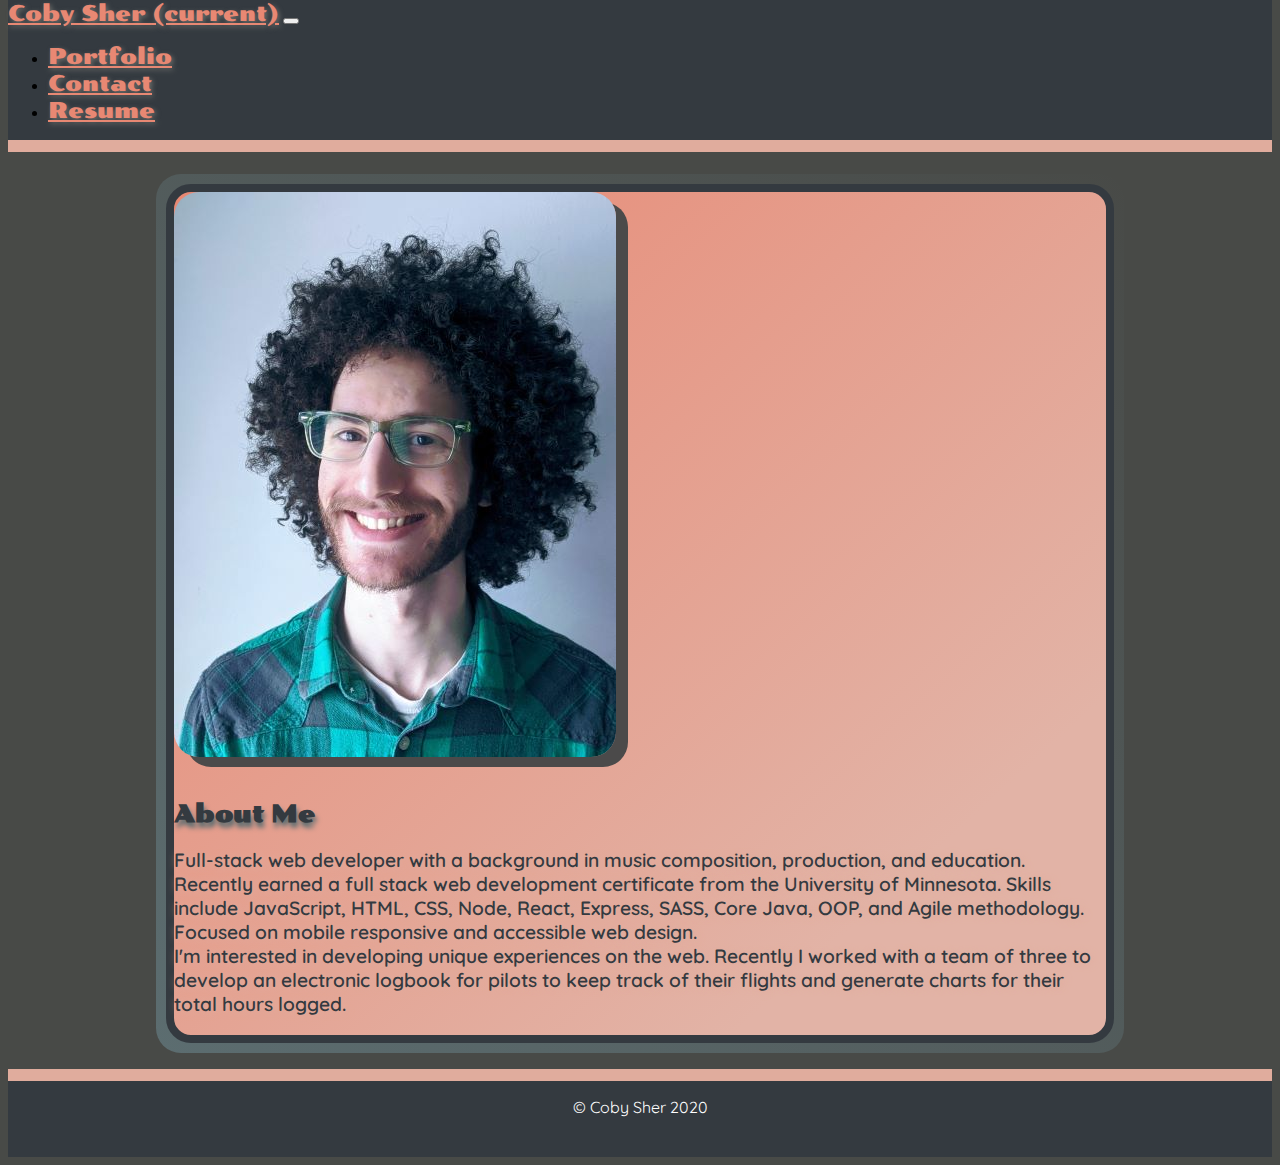
==== index.html @ 743fd1e8 "top margin aded to photo on index.html" ====
<!doctype html>
<html lang="en">
  <head>
    <!-- Required meta tags -->
    <meta charset="utf-8">
    <meta name="viewport" content="width=device-width, initial-scale=1, shrink-to-fit=no">
    <meta name="description" content="Check out Coby Sher's web developer portfolio here.">

    <!-- Bootstrap CSS -->
    <link rel="stylesheet" href="https://stackpath.bootstrapcdn.com/bootstrap/4.1.3/css/bootstrap.min.css" integrity="sha384-MCw98/SFnGE8fJT3GXwEOngsV7Zt27NXFoaoApmYm81iuXoPkFOJwJ8ERdknLPMO" crossorigin="anonymous">

    <!-- google fonts -->
    <link href="https://fonts.googleapis.com/css2?family=Poller+One&family=Quicksand&display=swap" rel="stylesheet">

    <!-- My css -->
    <link rel="stylesheet" href="./Assets/css/style.css">

    <title>Coby Sher | Home</title>
  </head>
  <body>
      <!-- navbar -->
      <nav class="navbar navbar-expand-lg">
          <a href="index.html" class="navbar-brand nav-style">Coby Sher <span class="sr-only">(current)</span></a>
          <button class="navbar-toggler navbar-toggler-custom" type="button" data-toggle="collapse" data-target="#navbarSupportedContent" aria-controls="navbarSupportedContent" aria-expanded="false" aria-label="Toggle-navigation">
            <span class="navbar-toggler-icon"></span>
          </button>

          <div class="collapse navbar-collapse" id="navbarSupportedContent">
              <ul class="navbar-nav mr-auto">
                  <li class="nav-item">
                      <a href="portfolio.html" class="nav-link">Portfolio <span class="sr-only"></span></a>
                  </li>
                  <li class="nav-item">
                      <a href="contact.html" class="nav-link">Contact <span class="sr-only"></span></a>
                  </li>
                  <li class="nav-item">
                    <a href="resume.html" class="nav-link">Resume <span class="sr-only"></span></a>
                </li>
              </ul>
          </div>
      </nav>
      <!-- end Nav -->

      <!-- Main section -->
      <main class="container-fluid">
        <!-- About Me section -->
        <section class="container-fluid border-custom custom-bg">
          <div class="text-center mt-3">
            <img src="./Assets/images/'headshot'profilepicsize.jpg" class="img-fluid portrait-rounded-custom" alt="Coby's Picture">
          </div>
          <h2 class="text-center pt-1">About Me</h2>
          <article class="text-wrap">
            <p>
              Full-stack web developer with a background in music composition, production, and education. Recently earned a full stack web development certificate from the University of Minnesota. Skills include JavaScript, HTML, CSS, Node, React, Express, SASS, Core Java, OOP, and Agile methodology. Focused on mobile responsive and accessible web design.
              <br>
              I'm interested in developing unique experiences on the web. Recently I worked with a team of three to develop an electronic logbook for pilots to keep track of their flights and generate charts for their total hours logged.
            </p>
          </article>
        </section>
        <!-- end About Me -->

      </main>
      <!-- end Main -->

      <!-- Footer -->
      <footer class="page-footer py-0 border-top-custom borderbox mt-auto">
        <div class="container">
          <span class=" text-color">&copy; Coby Sher 2020</span>
        </div>
      </footer>
      <!-- end Footer -->

    <!-- jQuery -->
    <script src="https://ajax.googleapis.com/ajax/libs/jquery/3.5.1/jquery.min.js"></script>
    <!-- Popper.js -->
    <script src="https://cdnjs.cloudflare.com/ajax/libs/popper.js/1.14.3/umd/popper.min.js"></script>
    <!-- Bootstrap JS -->
    <script src="https://maxcdn.bootstrapcdn.com/bootstrap/4.5.0/js/bootstrap.min.js"></script>
  </body>
</html>
---- Assets/css/style.css ----
/* Body style */

body {
  background-color: #484A47;
  display: flex;
  flex-direction: column;
  min-height: 100vh;
  margin-top: auto;
}

/* navbar */
nav {
    background-color:#343A40 ;
    border-bottom: solid 12px  #E0AC9D;
    margin-bottom: 6px;
}
.nav-brand {
    font-size: 1.6em;
}

/* .custom-toggler, */
.navbar-toggler-custom .navbar-toggler-icon {
  background-image: url("https://img.icons8.com/pastel-glyph/64/000000/hamburger.png");
  background-color: #e2b3a6;
  border-radius: 48px;

}

.navbar-toggler-icon:hover {
    border: solid 3px #343A40
}

.nav-style,
.nav-link {
    font-family: 'Poller One', cursive;
    font-size: 1.4em;
    color: #E88873;
    text-shadow: 1.5px 2px 5px #6e706c;

}

.nav-style:hover,
.nav-link:hover {
    color: #E0AC9D;
    text-shadow: 6px 6px 12px #A37774;
}


/* Main */

main {
  padding: 10px;
  height: 100%;
  width: 75%;
  margin: 16px auto;
  /* background-color: #5C6D70; */
  background-image: linear-gradient(to top right, #5C6D70, #484A47 );
  border-radius: 25px;
}


/* About me (index.html) */

.border-custom {
  border: 8px solid #343A40;
  border-radius: 25px;
}

.custom-bg {
  /* background-color: #E0AC9D; */
  background-image: linear-gradient(to top left, #e2b3a6 20%, #E88873);
}

h2 {
    font-family: 'Poller One', cursive;
    color: #343A40;
    text-shadow: 2px 5px 5px #5C6D70
}

h3 {
  font-family: 'Poller One', cursive;
  color: #343A40;
  text-shadow: 2px 5px 5px #5C6D70
}

h5 {
    font-family: 'Poller One', cursive;
    color: #343A40;
    text-shadow: 2px 5px 5px #5C6D70
}

/* text font */
p,
.card-text {
    font-family: 'Quicksand', sans-serif;
    color: #343A40;
    text-shadow: 2px 1px 8px #E0AC9D;
    font-weight: 600;
    font-size: 1.2em;
}

.card-fluid {
    background-image: linear-gradient(to bottom, #484A47 10%, #A37774);
}


/* rounding corners of card images*/

.rounded-custom {
  border-radius: 25px 25px 0 0;
}


/* rounding corners of portrait img */

.portrait-rounded-custom {
  border-radius: 25px;
  margin-bottom: 18px;
  box-shadow: 12px 10px rgb(75, 74, 74);
}


/* Contact Forms */

.form-container {
  height: 100%;
  width: 100%;
  padding: 0 12px;
  margin: 24px auto;
  color: #ffffff;
  background-image: linear-gradient(to top, #484A47 10%, #E88873);
  border-radius: 25px;
  font-family: 'Quicksand', sans-serif
}

.col {
  margin: 10px auto;
}

.form-control {
  background-color: #E0AC9D;
  border-color: #E0AC9D;
  border-width: 4px;
}

.form-control:focus {
  background-color: #5C6D70;
  border-color: #E0AC9D;
  color: #E0AC9D
}

.form-control:focus::-webkit-input-placeholder {
  color: #E0AC9D;
}

label {
  font-size: 1.5em;
}


/* Submit button */

#btn-container {
  /* position: relative;
    bottom 0; */
  flex-direction: row-reverse;
}

#submit-btn {
  background-color: #E0AC9D;
  color: #484A47;
  font-size: 1.2em;
  margin: 18px 0;
}

.btn-primary:not(:disabled):not(.disabled):active,
.show>.btn-primary.dropdown-toggle {
  border: #484A47
}

.btn-primary {
  border: none;
}


/* Card rounded borders */

div.card-border-custom {
  border-radius: 30px;
}

.card-title {
    font-family: 'Poller One', cursive;
    overflow: hidden;
}

.card-text {
    font-family: 'Quicksand', sans-serif;
    overflow: hidden;
}

.keep-logging-img {
  width: 100%;
}

/* Card link text */

main a {
  color: #E0AC9D;
  background-color: #343A40;
  border-radius: 4px;
  font-family: 'Quicksand', sans-serif;
  font-size: 1.4em;
  overflow: hidden;
}

main a:hover {
  background-image: linear-gradient(to left, #343a40 20%, #484A47 50%, #000000 95%, #E0AC9D 100%, transparent 50%);
  -webkit-background-clip: text;
  color: transparent;
  background-position: 100% 0;
  background-size: 200% 200%;
}


/* Footer */

.page-footer {
  height: 76px;
  background-color: #343A40;
  font-family: 'Quicksand', sans-serif
}

.text-color {
  display: flex;
  justify-content: center;
  line-height: 1.3em;
  padding-top: 16px;
  padding-bottom: 16px;
  color: #ffffff;
  background-color: #343A40;
}

.border-top-custom {
  border-top: 12px solid #E0AC9D;
  margin-top: auto;
}

#content-wrap {
  padding-bottom: 76px;
}


/* google font families
font-family: 'Poller One', cursive;
font-family: 'Quicksand', sans-serif; */

/* Media Queries */


/* Small devices (landscape phones, 575px and smaller) */
@media (max-width: 575px) {
  label {
    display: none;
  }

  input {
    margin: 13px 0;
  }

  #btn-container {
    display: flex;
    justify-content: center;
  }
 }

/*
Medium devices (tablets, 768px and up)
@media (min-width: 768px) { ... }

Large devices (desktops, 992px and up)
@media (min-width: 992px) { ... }

Extra large devices (large desktops, 1200px and up)
@media (min-width: 1200px) { ... } */
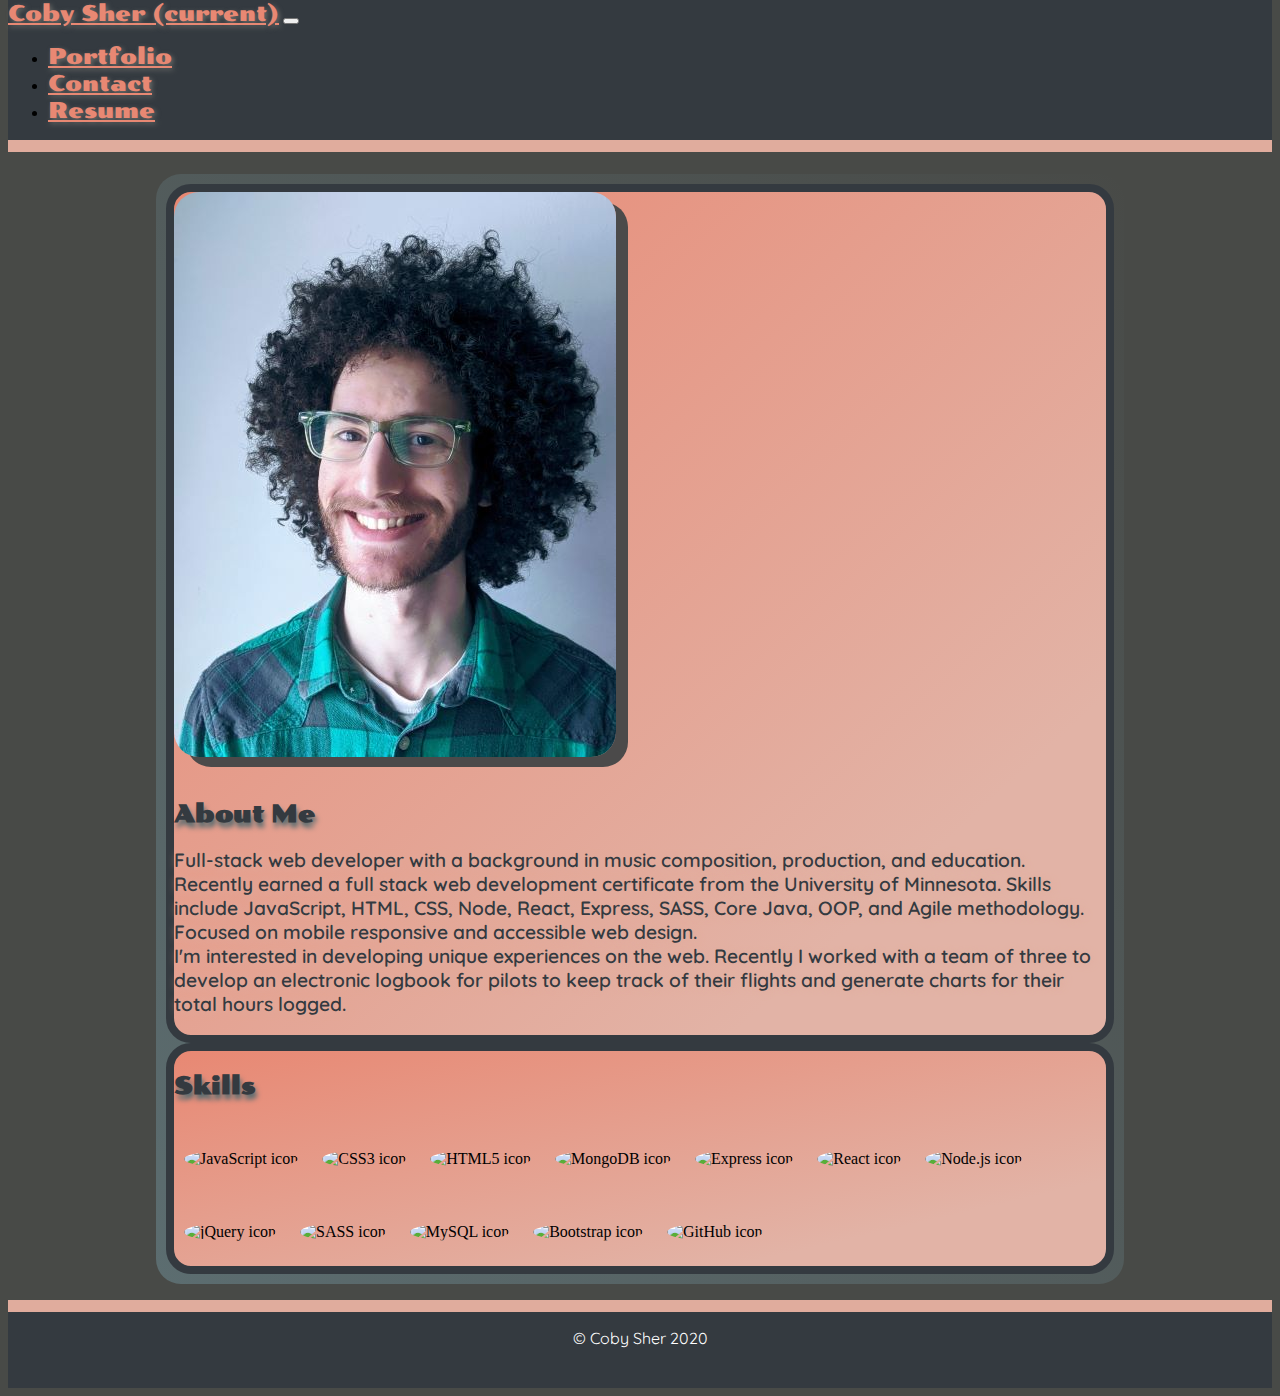
==== commit 5e295426: "added skill icons to index.html" ====
--- a/index.html
+++ b/index.html
@@ -58,6 +58,32 @@
           </article>
         </section>
         <!-- end About Me -->
+        <section class="container-fluid border-custom custom-bg mt-2">
+          <h2 class="text-center mt-2">Skills</h2>
+          <!-- JavaScript icon -->
+          <img class="icon" src="https://kalmontee.github.io/assets/images/skills-images/JS.png" alt="JavaScript icon">
+          <!-- CSS3 icon -->
+          <img class="icon" src="https://kalmontee.github.io/assets/images/skills-images/css3.png" alt="CSS3 icon">
+          <!-- HTML5 icon -->
+          <img class="icon" src="https://kalmontee.github.io/assets/images/skills-images/html5.png" alt="HTML5 icon">
+          <!-- MongoDB icon -->
+          <img src="https://kalmontee.github.io/assets/images/skills-images/mongodb.png" alt="MongoDB icon" class="icon">
+          <img src="https://kalmontee.github.io/assets/images/skills-images/express.png" alt="Express icon" class="icon">
+          <!-- React icon -->
+          <img src="https://kalmontee.github.io/assets/images/skills-images/React.png" alt="React icon" class="icon">
+          <!-- Node.js icon -->
+          <img class="icon" src="https://kalmontee.github.io/assets/images/skills-images/nodeJS.png" alt="Node.js icon">
+          <!-- Express icon -->
+          <!-- jQuery icon -->
+          <img src="https://kalmontee.github.io/assets/images/skills-images/jQuery.png" alt="jQuery icon" class="icon">
+          <!-- SASS icon -->
+          <img src="https://kalmontee.github.io/assets/images/skills-images/sass.png" alt="SASS icon" class="icon">
+          <!-- MySQL icon -->
+          <img src="https://kalmontee.github.io/assets/images/skills-images/MySQL.jpg" alt="MySQL icon" class="icon">
+          <img src="https://kalmontee.github.io/assets/images/skills-images/bootstrap.png" alt="Bootstrap icon" class="icon">
+          <img src="https://kalmontee.github.io/assets/images/skills-images/github-logo.png" alt="GitHub icon" class="icon">
+
+        </section>
 
       </main>
       <!-- end Main -->
--- a/Assets/css/style.css
+++ b/Assets/css/style.css
@@ -70,6 +70,20 @@
   /* background-color: #E0AC9D; */
   background-image: linear-gradient(to top left, #e2b3a6 20%, #E88873);
 }
+
+/* skills icons */
+
+.icon {
+  margin-top: 30px;
+  margin-bottom: 25px;
+  height: 80px;
+  width: auto;
+  border-radius: 50%;
+  padding: 0 10px;
+}
+
+
+/* header tags  */
 
 h2 {
     font-family: 'Poller One', cursive;
@@ -158,30 +172,6 @@
 }
 
 
-/* Submit button */
-
-#btn-container {
-  /* position: relative;
-    bottom 0; */
-  flex-direction: row-reverse;
-}
-
-#submit-btn {
-  background-color: #E0AC9D;
-  color: #484A47;
-  font-size: 1.2em;
-  margin: 18px 0;
-}
-
-.btn-primary:not(:disabled):not(.disabled):active,
-.show>.btn-primary.dropdown-toggle {
-  border: #484A47
-}
-
-.btn-primary {
-  border: none;
-}
-
 
 /* Card rounded borders */
 
@@ -220,6 +210,10 @@
   color: transparent;
   background-position: 100% 0;
   background-size: 200% 200%;
+}
+
+.resumeWrapper {
+  min-height: 100vh;
 }
 
 
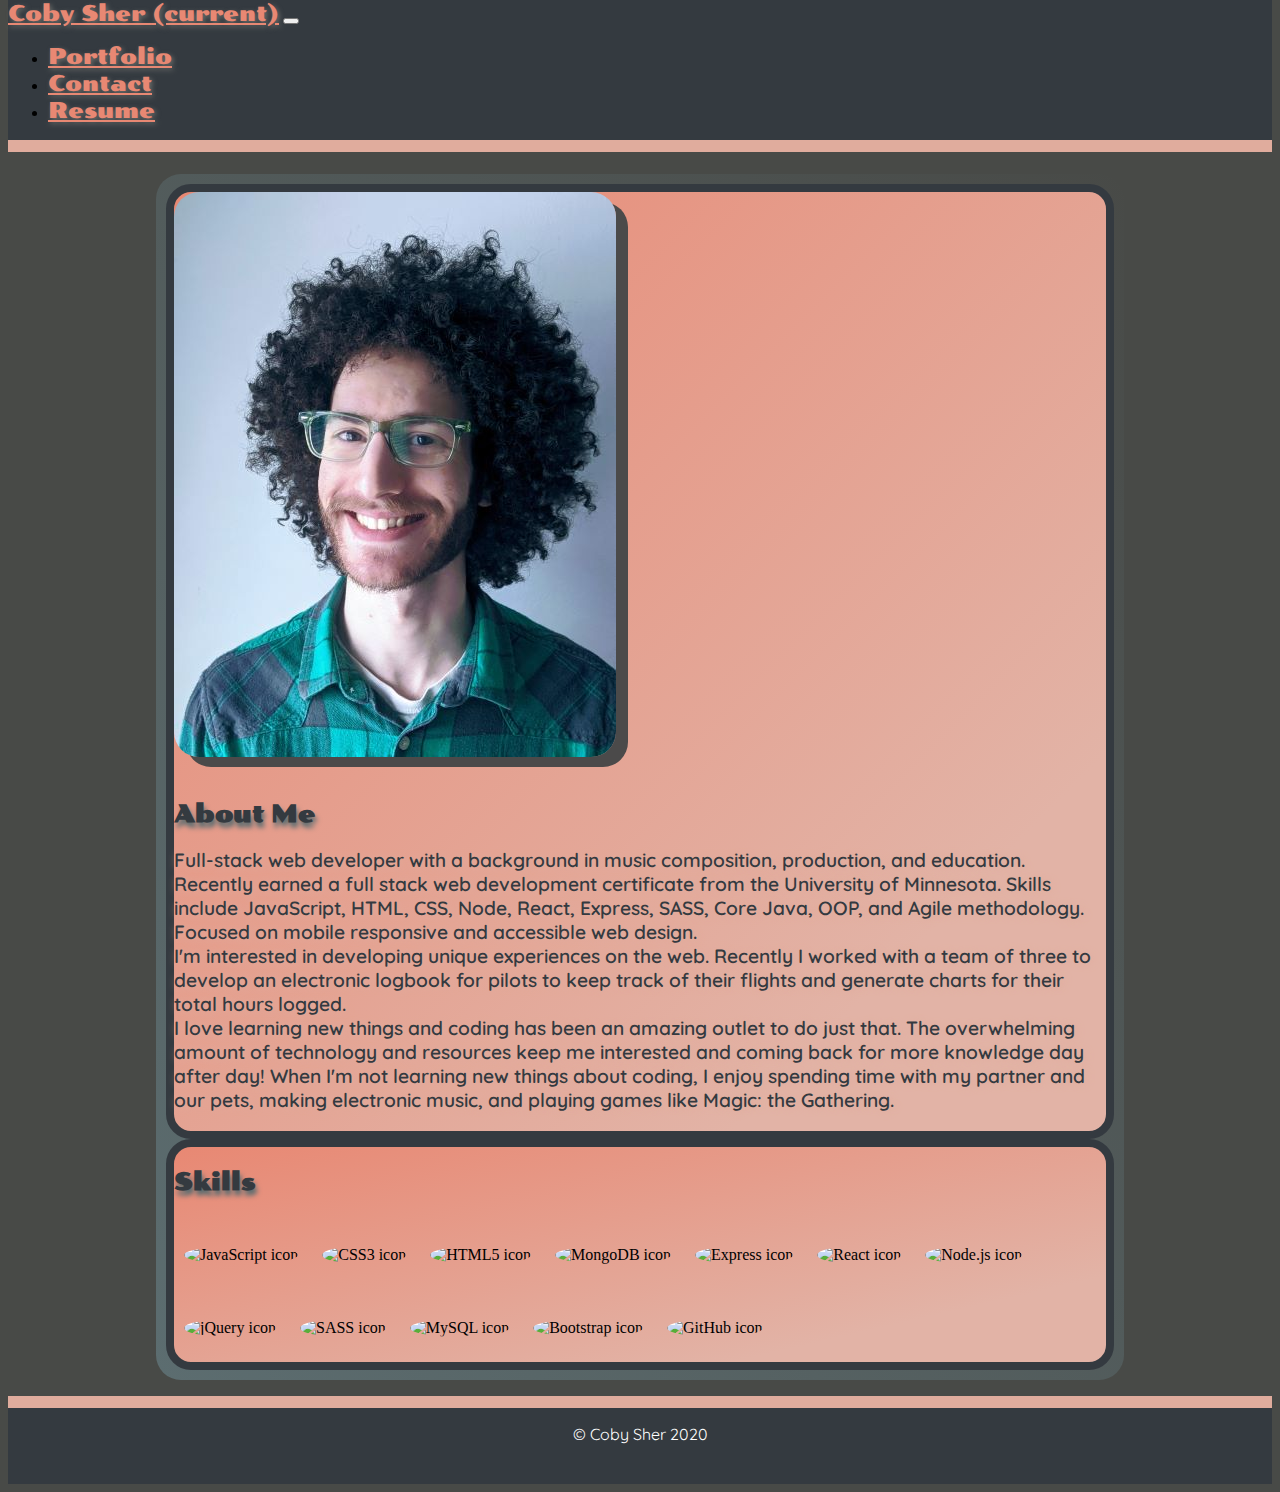
==== commit b93ef59c: "added Google search console verification meta tag" ====
--- a/index.html
+++ b/index.html
@@ -1,10 +1,16 @@
 <!doctype html>
 <html lang="en">
-  <head>
+
+<head>
     <!-- Required meta tags -->
     <meta charset="utf-8">
     <meta name="viewport" content="width=device-width, initial-scale=1, shrink-to-fit=no">
     <meta name="description" content="Check out Coby Sher's web developer portfolio here.">
+    <!-- Google search console verification -->
+    <meta name="google-site-verification" content="8OdvrgeFQUYIWEble014RRzvIC_BixYhvWvKyOSBpdQ" />
+
+    <!-- Favicon -->
+    <link rel="icon" type="image/png" href="./Assets/images/favicon.ico" />
 
     <!-- Bootstrap CSS -->
     <link rel="stylesheet" href="https://stackpath.bootstrapcdn.com/bootstrap/4.1.3/css/bootstrap.min.css" integrity="sha384-MCw98/SFnGE8fJT3GXwEOngsV7Zt27NXFoaoApmYm81iuXoPkFOJwJ8ERdknLPMO" crossorigin="anonymous">
@@ -16,85 +22,88 @@
     <link rel="stylesheet" href="./Assets/css/style.css">
 
     <title>Coby Sher | Home</title>
-  </head>
-  <body>
-      <!-- navbar -->
-      <nav class="navbar navbar-expand-lg">
-          <a href="index.html" class="navbar-brand nav-style">Coby Sher <span class="sr-only">(current)</span></a>
-          <button class="navbar-toggler navbar-toggler-custom" type="button" data-toggle="collapse" data-target="#navbarSupportedContent" aria-controls="navbarSupportedContent" aria-expanded="false" aria-label="Toggle-navigation">
+</head>
+
+<body>
+    <!-- navbar -->
+    <nav class="navbar navbar-expand-lg">
+        <a href="index.html" class="navbar-brand nav-style">Coby Sher <span class="sr-only">(current)</span></a>
+        <button class="navbar-toggler navbar-toggler-custom" type="button" data-toggle="collapse" data-target="#navbarSupportedContent" aria-controls="navbarSupportedContent" aria-expanded="false" aria-label="Toggle-navigation">
             <span class="navbar-toggler-icon"></span>
           </button>
 
-          <div class="collapse navbar-collapse" id="navbarSupportedContent">
-              <ul class="navbar-nav mr-auto">
-                  <li class="nav-item">
-                      <a href="portfolio.html" class="nav-link">Portfolio <span class="sr-only"></span></a>
-                  </li>
-                  <li class="nav-item">
-                      <a href="contact.html" class="nav-link">Contact <span class="sr-only"></span></a>
-                  </li>
-                  <li class="nav-item">
+        <div class="collapse navbar-collapse" id="navbarSupportedContent">
+            <ul class="navbar-nav mr-auto">
+                <li class="nav-item">
+                    <a href="portfolio.html" class="nav-link">Portfolio <span class="sr-only"></span></a>
+                </li>
+                <li class="nav-item">
+                    <a href="contact.html" class="nav-link">Contact <span class="sr-only"></span></a>
+                </li>
+                <li class="nav-item">
                     <a href="resume.html" class="nav-link">Resume <span class="sr-only"></span></a>
                 </li>
-              </ul>
-          </div>
-      </nav>
-      <!-- end Nav -->
+            </ul>
+        </div>
+    </nav>
+    <!-- end Nav -->
 
-      <!-- Main section -->
-      <main class="container-fluid">
+    <!-- Main section -->
+    <main class="container-fluid">
         <!-- About Me section -->
         <section class="container-fluid border-custom custom-bg">
-          <div class="text-center mt-3">
-            <img src="./Assets/images/'headshot'profilepicsize.jpg" class="img-fluid portrait-rounded-custom" alt="Coby's Picture">
-          </div>
-          <h2 class="text-center pt-1">About Me</h2>
-          <article class="text-wrap">
-            <p>
-              Full-stack web developer with a background in music composition, production, and education. Recently earned a full stack web development certificate from the University of Minnesota. Skills include JavaScript, HTML, CSS, Node, React, Express, SASS, Core Java, OOP, and Agile methodology. Focused on mobile responsive and accessible web design.
-              <br>
-              I'm interested in developing unique experiences on the web. Recently I worked with a team of three to develop an electronic logbook for pilots to keep track of their flights and generate charts for their total hours logged.
-            </p>
-          </article>
+            <div class="text-center mt-3">
+                <img src="./Assets/images/'headshot'profilepicsize.jpg" class="img-fluid portrait-rounded-custom" alt="Coby's Picture">
+            </div>
+            <h2 class="text-center pt-1">About Me</h2>
+            <article class="text-wrap">
+                <p>
+                    Full-stack web developer with a background in music composition, production, and education. Recently earned a full stack web development certificate from the University of Minnesota. Skills include JavaScript, HTML, CSS, Node, React, Express, SASS, Core
+                    Java, OOP, and Agile methodology. Focused on mobile responsive and accessible web design.
+                    <br> I'm interested in developing unique experiences on the web. Recently I worked with a team of three to develop an electronic logbook for pilots to keep track of their flights and generate charts for their total hours logged.
+                    <br> I love learning new things and coding has been an amazing outlet to do just that. The overwhelming amount of technology and resources keep me interested and coming back for more knowledge day after day! When I'm not learning new
+                    things about coding, I enjoy spending time with my partner and our pets, making electronic music, and playing games like Magic: the Gathering.
+                </p>
+            </article>
         </section>
         <!-- end About Me -->
         <section class="container-fluid border-custom custom-bg mt-2">
-          <h2 class="text-center mt-2">Skills</h2>
-          <!-- JavaScript icon -->
-          <img class="icon" src="https://kalmontee.github.io/assets/images/skills-images/JS.png" alt="JavaScript icon">
-          <!-- CSS3 icon -->
-          <img class="icon" src="https://kalmontee.github.io/assets/images/skills-images/css3.png" alt="CSS3 icon">
-          <!-- HTML5 icon -->
-          <img class="icon" src="https://kalmontee.github.io/assets/images/skills-images/html5.png" alt="HTML5 icon">
-          <!-- MongoDB icon -->
-          <img src="https://kalmontee.github.io/assets/images/skills-images/mongodb.png" alt="MongoDB icon" class="icon">
-          <img src="https://kalmontee.github.io/assets/images/skills-images/express.png" alt="Express icon" class="icon">
-          <!-- React icon -->
-          <img src="https://kalmontee.github.io/assets/images/skills-images/React.png" alt="React icon" class="icon">
-          <!-- Node.js icon -->
-          <img class="icon" src="https://kalmontee.github.io/assets/images/skills-images/nodeJS.png" alt="Node.js icon">
-          <!-- Express icon -->
-          <!-- jQuery icon -->
-          <img src="https://kalmontee.github.io/assets/images/skills-images/jQuery.png" alt="jQuery icon" class="icon">
-          <!-- SASS icon -->
-          <img src="https://kalmontee.github.io/assets/images/skills-images/sass.png" alt="SASS icon" class="icon">
-          <!-- MySQL icon -->
-          <img src="https://kalmontee.github.io/assets/images/skills-images/MySQL.jpg" alt="MySQL icon" class="icon">
-          <img src="https://kalmontee.github.io/assets/images/skills-images/bootstrap.png" alt="Bootstrap icon" class="icon">
-          <img src="https://kalmontee.github.io/assets/images/skills-images/github-logo.png" alt="GitHub icon" class="icon">
+            <h2 class="text-center mt-2">Skills</h2>
+            <!-- JavaScript icon -->
+            <img class="icon" src="https://kalmontee.github.io/assets/images/skills-images/JS.png" alt="JavaScript icon">
+            <!-- CSS3 icon -->
+            <img class="icon" src="https://kalmontee.github.io/assets/images/skills-images/css3.png" alt="CSS3 icon">
+            <!-- HTML5 icon -->
+            <img class="icon" src="https://kalmontee.github.io/assets/images/skills-images/html5.png" alt="HTML5 icon">
+            <!-- MongoDB icon -->
+            <img src="https://kalmontee.github.io/assets/images/skills-images/mongodb.png" alt="MongoDB icon" class="icon">
+            <img src="https://kalmontee.github.io/assets/images/skills-images/express.png" alt="Express icon" class="icon">
+            <!-- React icon -->
+            <img src="https://kalmontee.github.io/assets/images/skills-images/React.png" alt="React icon" class="icon">
+            <!-- Node.js icon -->
+            <img class="icon" src="https://kalmontee.github.io/assets/images/skills-images/nodeJS.png" alt="Node.js icon">
+            <!-- Express icon -->
+            <!-- jQuery icon -->
+            <img src="https://kalmontee.github.io/assets/images/skills-images/jQuery.png" alt="jQuery icon" class="icon">
+            <!-- SASS icon -->
+            <img src="https://kalmontee.github.io/assets/images/skills-images/sass.png" alt="SASS icon" class="icon">
+            <!-- MySQL icon -->
+            <img src="https://kalmontee.github.io/assets/images/skills-images/MySQL.jpg" alt="MySQL icon" class="icon">
+            <img src="https://kalmontee.github.io/assets/images/skills-images/bootstrap.png" alt="Bootstrap icon" class="icon">
+            <img src="https://kalmontee.github.io/assets/images/skills-images/github-logo.png" alt="GitHub icon" class="icon">
 
         </section>
 
-      </main>
-      <!-- end Main -->
+    </main>
+    <!-- end Main -->
 
-      <!-- Footer -->
-      <footer class="page-footer py-0 border-top-custom borderbox mt-auto">
+    <!-- Footer -->
+    <footer class="page-footer py-0 border-top-custom borderbox mt-auto">
         <div class="container">
-          <span class=" text-color">&copy; Coby Sher 2020</span>
+            <span class=" text-color">&copy; Coby Sher 2020</span>
         </div>
-      </footer>
-      <!-- end Footer -->
+    </footer>
+    <!-- end Footer -->
 
     <!-- jQuery -->
     <script src="https://ajax.googleapis.com/ajax/libs/jquery/3.5.1/jquery.min.js"></script>
@@ -102,5 +111,6 @@
     <script src="https://cdnjs.cloudflare.com/ajax/libs/popper.js/1.14.3/umd/popper.min.js"></script>
     <!-- Bootstrap JS -->
     <script src="https://maxcdn.bootstrapcdn.com/bootstrap/4.5.0/js/bootstrap.min.js"></script>
-  </body>
-</html>+</body>
+
+</html>
--- a/Assets/css/style.css
+++ b/Assets/css/style.css
@@ -8,41 +8,44 @@
   margin-top: auto;
 }
 
+
 /* navbar */
+
 nav {
-    background-color:#343A40 ;
-    border-bottom: solid 12px  #E0AC9D;
-    margin-bottom: 6px;
-}
+  background-color: #343A40;
+  border-bottom: solid 12px #E0AC9D;
+  margin-bottom: 6px;
+}
+
 .nav-brand {
-    font-size: 1.6em;
-}
+  font-size: 1.6em;
+}
+
 
 /* .custom-toggler, */
+
 .navbar-toggler-custom .navbar-toggler-icon {
   background-image: url("https://img.icons8.com/pastel-glyph/64/000000/hamburger.png");
   background-color: #e2b3a6;
   border-radius: 48px;
-
 }
 
 .navbar-toggler-icon:hover {
-    border: solid 3px #343A40
+  border: solid 3px #343A40
 }
 
 .nav-style,
 .nav-link {
-    font-family: 'Poller One', cursive;
-    font-size: 1.4em;
-    color: #E88873;
-    text-shadow: 1.5px 2px 5px #6e706c;
-
+  font-family: 'Poller One', cursive;
+  font-size: 1.4em;
+  color: #E88873;
+  text-shadow: 1.5px 2px 5px #6e706c;
 }
 
 .nav-style:hover,
 .nav-link:hover {
-    color: #E0AC9D;
-    text-shadow: 6px 6px 12px #A37774;
+  color: #E0AC9D;
+  text-shadow: 6px 6px 12px #A37774;
 }
 
 
@@ -54,7 +57,7 @@
   width: 75%;
   margin: 16px auto;
   /* background-color: #5C6D70; */
-  background-image: linear-gradient(to top right, #5C6D70, #484A47 );
+  background-image: linear-gradient(to top right, #5C6D70, #484A47);
   border-radius: 25px;
 }
 
@@ -70,6 +73,7 @@
   /* background-color: #E0AC9D; */
   background-image: linear-gradient(to top left, #e2b3a6 20%, #E88873);
 }
+
 
 /* skills icons */
 
@@ -86,9 +90,9 @@
 /* header tags  */
 
 h2 {
-    font-family: 'Poller One', cursive;
-    color: #343A40;
-    text-shadow: 2px 5px 5px #5C6D70
+  font-family: 'Poller One', cursive;
+  color: #343A40;
+  text-shadow: 2px 5px 5px #5C6D70
 }
 
 h3 {
@@ -97,24 +101,31 @@
   text-shadow: 2px 5px 5px #5C6D70
 }
 
+h4 {
+  font-family: 'Poller One', cursive;
+  color: #E88873;
+}
+
 h5 {
-    font-family: 'Poller One', cursive;
-    color: #343A40;
-    text-shadow: 2px 5px 5px #5C6D70
-}
+  font-family: 'Poller One', cursive;
+  color: #343A40;
+  text-shadow: 2px 5px 5px #5C6D70
+}
+
 
 /* text font */
+
 p,
 .card-text {
-    font-family: 'Quicksand', sans-serif;
-    color: #343A40;
-    text-shadow: 2px 1px 8px #E0AC9D;
-    font-weight: 600;
-    font-size: 1.2em;
+  font-family: 'Quicksand', sans-serif;
+  color: #343A40;
+  text-shadow: 2px 1px 8px #E0AC9D;
+  font-weight: 600;
+  font-size: 1.2em;
 }
 
 .card-fluid {
-    background-image: linear-gradient(to bottom, #484A47 10%, #A37774);
+  background-image: linear-gradient(to bottom, #484A47 10%, #A37774);
 }
 
 
@@ -172,6 +183,13 @@
 }
 
 
+/* Twitter Timeline */
+
+.twitter {
+  display: flex;
+  justify-content: center;
+}
+
 
 /* Card rounded borders */
 
@@ -180,18 +198,19 @@
 }
 
 .card-title {
-    font-family: 'Poller One', cursive;
-    overflow: hidden;
+  font-family: 'Poller One', cursive;
+  overflow: hidden;
 }
 
 .card-text {
-    font-family: 'Quicksand', sans-serif;
-    overflow: hidden;
+  font-family: 'Quicksand', sans-serif;
+  overflow: hidden;
 }
 
 .keep-logging-img {
   width: 100%;
 }
+
 
 /* Card link text */
 
@@ -249,24 +268,25 @@
 font-family: 'Poller One', cursive;
 font-family: 'Quicksand', sans-serif; */
 
+
 /* Media Queries */
 
 
 /* Small devices (landscape phones, 575px and smaller) */
+
 @media (max-width: 575px) {
   label {
     display: none;
   }
-
   input {
     margin: 13px 0;
   }
-
   #btn-container {
     display: flex;
     justify-content: center;
   }
- }
+}
+
 
 /*
 Medium devices (tablets, 768px and up)
@@ -276,4 +296,4 @@
 @media (min-width: 992px) { ... }
 
 Extra large devices (large desktops, 1200px and up)
-@media (min-width: 1200px) { ... } */
+@media (min-width: 1200px) { ... } */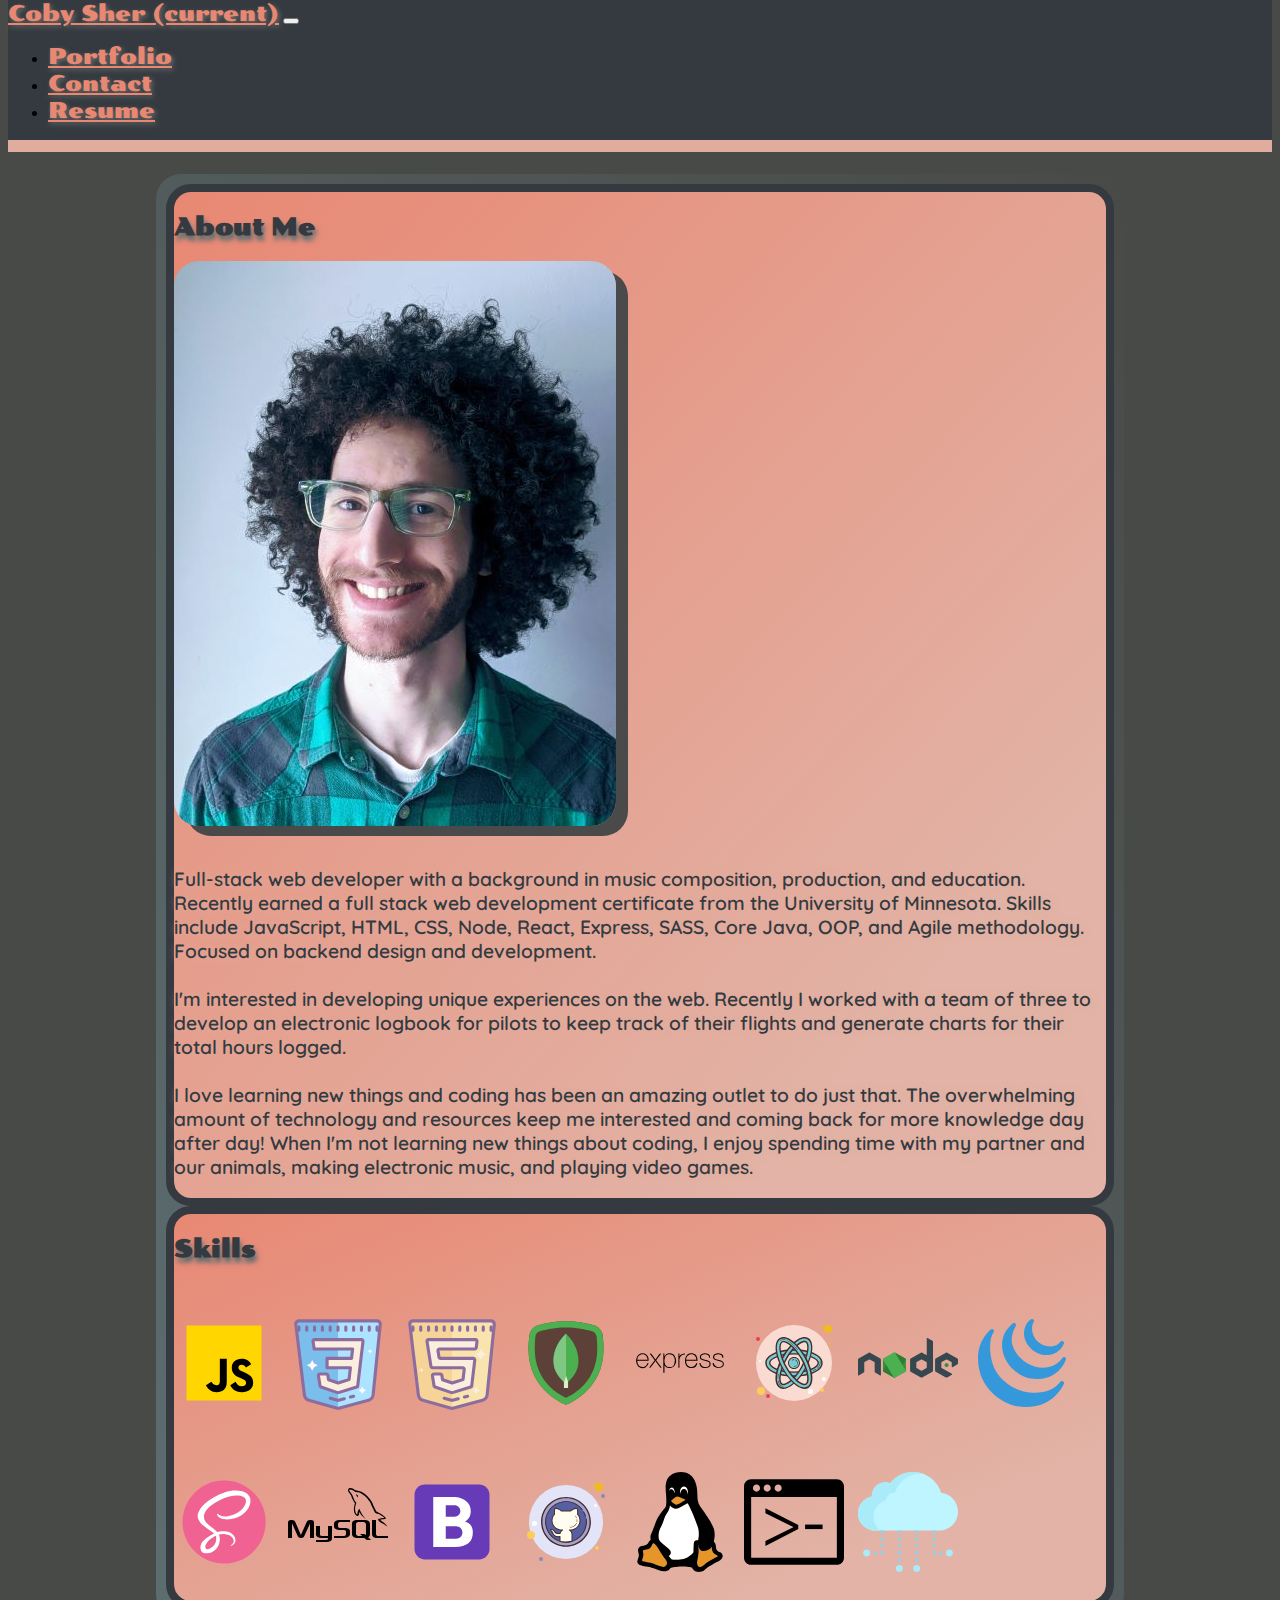
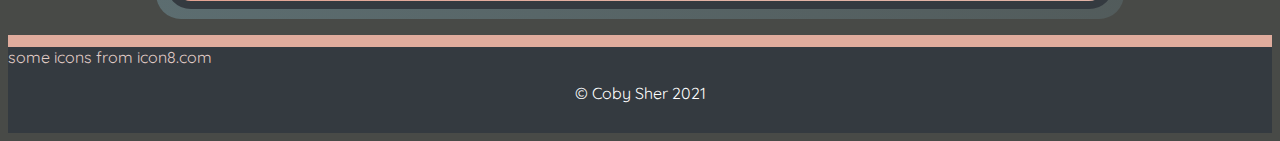
==== commit 713c666d: "updated icons and some layout" ====
--- a/index.html
+++ b/index.html
@@ -48,59 +48,70 @@
     </nav>
     <!-- end Nav -->
 
-    <!-- Main section -->
     <main class="container-fluid">
-        <!-- About Me section -->
-        <section class="container-fluid border-custom custom-bg">
-            <div class="text-center mt-3">
-                <img src="./Assets/images/'headshot'profilepicsize.jpg" class="img-fluid portrait-rounded-custom" alt="Coby's Picture">
+        <div class="row">
+            <section class="col-lg-9 row-md-12 border-custom custom-bg">
+                <h2 class="text-center pt-1">About Me</h2>
+                <div class="text-center mt-3">
+                    <img src="./Assets/images/'headshot'profilepicsize.jpg" class="img-fluid portrait-rounded-custom" alt="Coby's Picture">
+                </div>
+                <article class="text-wrap">
+                    <p>
+                        Full-stack web developer with a background in music composition, production, and education. Recently earned a full stack web development certificate from the University of Minnesota. Skills include JavaScript, HTML, CSS, Node, React, Express, SASS, Core
+                        Java, OOP, and Agile methodology. Focused on backend design and development.
+
+                        <br>
+                        <br> I'm interested in developing unique experiences on the web. Recently I worked with a team of three to develop an electronic logbook for pilots to keep track of their flights and generate charts for their total hours logged.
+
+                        <br>
+                        <br> I love learning new things and coding has been an amazing outlet to do just that. The overwhelming amount of technology and resources keep me interested and coming back for more knowledge day after day! When I'm not learning
+                        new things about coding, I enjoy spending time with my partner and our animals, making electronic music, and playing video games.
+                    </p>
+                </article>
+            </section>
+            <div class="col-lg-3 row-md-12 border-custom custom-bg ">
+                <h2 class="mt-2">Skills</h2>
+                <section class=" d-flex flex-wrap align-conent-between">
+                    <!-- JavaScript icon -->
+                    <img class="icon" src="./Assets/icons/icons8-javascript.svg" alt="JavaScript">
+                    <!-- CSS3 icon -->
+                    <img class="icon" src="./Assets//icons/icons8-css3.svg" alt="CSS 3">
+                    <!-- HTML5 icon -->
+                    <img class="icon" src="./Assets/icons/icons8-html-5.svg" alt="HTML 5">
+                    <!-- MongoDB icon -->
+                    <img src="./Assets/icons/icons8-mongodb.svg" alt="MongoDB" class="icon">
+                    <!-- Express icon -->
+                    <img src="./Assets/icons/express-js-seeklogo.com.svg" alt="Express.js" class="icon">
+                    <!-- React icon -->
+                    <img src="./Assets/icons/icons8-react.svg" alt="React" class="icon">
+                    <!-- Node.js icon -->
+                    <img class="icon" src="./Assets/icons/icons8-nodejs.svg" alt="Node.js">
+                    <!-- jQuery icon -->
+                    <img src="./Assets/icons/icons8-jquery.svg" alt="jQuery" class="icon">
+                    <!-- SASS icon -->
+                    <img src="./Assets/icons/icons8-sass-avatar.svg" alt="SASS" class="icon">
+                    <!-- MySQL icon -->
+                    <img src="./Assets/icons/icons8-mysql-logo.svg" alt="MySQL" class="icon">
+                    <!-- Bootstrap icon -->
+                    <img src="./Assets/icons/icons8-bootstrap.svg" alt="Bootstrap" class="icon">
+                    <!-- GitHub Icon -->
+                    <img src="./Assets/icons/icons8-github.svg" alt="GitHub" class="icon">
+                    <!-- Linux Icon -->
+                    <img src="./Assets/icons/linux-svgrepo-com.svg" alt="Linux" class="icon">
+                    <!-- Command Line icon -->
+                    <img src="./Assets/icons/command-window-svgrepo-com.svg" alt="Command Line" class="icon">
+                    <!-- Cloud Computing icon -->
+                    <img src="./Assets/icons/cloud-computing-svgrepo-com.svg" alt="Cloud computing" class="icon">
+                </section>
+
             </div>
-            <h2 class="text-center pt-1">About Me</h2>
-            <article class="text-wrap">
-                <p>
-                    Full-stack web developer with a background in music composition, production, and education. Recently earned a full stack web development certificate from the University of Minnesota. Skills include JavaScript, HTML, CSS, Node, React, Express, SASS, Core
-                    Java, OOP, and Agile methodology. Focused on mobile responsive and accessible web design.
-                    <br> I'm interested in developing unique experiences on the web. Recently I worked with a team of three to develop an electronic logbook for pilots to keep track of their flights and generate charts for their total hours logged.
-                    <br> I love learning new things and coding has been an amazing outlet to do just that. The overwhelming amount of technology and resources keep me interested and coming back for more knowledge day after day! When I'm not learning new
-                    things about coding, I enjoy spending time with my partner and our pets, making electronic music, and playing games like Magic: the Gathering.
-                </p>
-            </article>
-        </section>
-        <!-- end About Me -->
-        <section class="container-fluid border-custom custom-bg mt-2">
-            <h2 class="text-center mt-2">Skills</h2>
-            <!-- JavaScript icon -->
-            <img class="icon" src="https://kalmontee.github.io/assets/images/skills-images/JS.png" alt="JavaScript icon">
-            <!-- CSS3 icon -->
-            <img class="icon" src="https://kalmontee.github.io/assets/images/skills-images/css3.png" alt="CSS3 icon">
-            <!-- HTML5 icon -->
-            <img class="icon" src="https://kalmontee.github.io/assets/images/skills-images/html5.png" alt="HTML5 icon">
-            <!-- MongoDB icon -->
-            <img src="https://kalmontee.github.io/assets/images/skills-images/mongodb.png" alt="MongoDB icon" class="icon">
-            <img src="https://kalmontee.github.io/assets/images/skills-images/express.png" alt="Express icon" class="icon">
-            <!-- React icon -->
-            <img src="https://kalmontee.github.io/assets/images/skills-images/React.png" alt="React icon" class="icon">
-            <!-- Node.js icon -->
-            <img class="icon" src="https://kalmontee.github.io/assets/images/skills-images/nodeJS.png" alt="Node.js icon">
-            <!-- Express icon -->
-            <!-- jQuery icon -->
-            <img src="https://kalmontee.github.io/assets/images/skills-images/jQuery.png" alt="jQuery icon" class="icon">
-            <!-- SASS icon -->
-            <img src="https://kalmontee.github.io/assets/images/skills-images/sass.png" alt="SASS icon" class="icon">
-            <!-- MySQL icon -->
-            <img src="https://kalmontee.github.io/assets/images/skills-images/MySQL.jpg" alt="MySQL icon" class="icon">
-            <img src="https://kalmontee.github.io/assets/images/skills-images/bootstrap.png" alt="Bootstrap icon" class="icon">
-            <img src="https://kalmontee.github.io/assets/images/skills-images/github-logo.png" alt="GitHub icon" class="icon">
-
-        </section>
-
+        </div>
     </main>
-    <!-- end Main -->
-
     <!-- Footer -->
-    <footer class="page-footer py-0 border-top-custom borderbox mt-auto">
-        <div class="container">
-            <span class=" text-color">&copy; Coby Sher 2020</span>
+    <footer class="py-0 border-top-custom borderbox mt-auto container-fluid d-flex" id='page-footer'>
+        <div class="row-fluid m-auto">
+            <a class='d-flex justify-content-center' href="https://icons8.com">some icons from icon8.com</a>
+            <span class=" justify-content-center text-color">&copy; Coby Sher 2021</span>
         </div>
     </footer>
     <!-- end Footer -->
@@ -113,4 +124,4 @@
     <script src="https://maxcdn.bootstrapcdn.com/bootstrap/4.5.0/js/bootstrap.min.js"></script>
 </body>
 
-</html>
+</html>--- a/Assets/css/style.css
+++ b/Assets/css/style.css
@@ -80,22 +80,23 @@
 .icon {
   margin-top: 30px;
   margin-bottom: 25px;
-  height: 80px;
-  width: auto;
-  border-radius: 50%;
-  padding: 0 10px;
+  display: flex;
+  flex-flow: column wrap;
+  height: 100px;
+  width: 100px;
+  margin-right: 10px;
 }
 
 
 /* header tags  */
 
-h2 {
+h2, h3, h4, h5 {
   font-family: 'Poller One', cursive;
   color: #343A40;
   text-shadow: 2px 5px 5px #5C6D70
 }
 
-h3 {
+/* h3 {
   font-family: 'Poller One', cursive;
   color: #343A40;
   text-shadow: 2px 5px 5px #5C6D70
@@ -110,7 +111,7 @@
   font-family: 'Poller One', cursive;
   color: #343A40;
   text-shadow: 2px 5px 5px #5C6D70
-}
+} */
 
 
 /* text font */
@@ -183,14 +184,6 @@
 }
 
 
-/* Twitter Timeline */
-
-.twitter {
-  display: flex;
-  justify-content: center;
-}
-
-
 /* Card rounded borders */
 
 div.card-border-custom {
@@ -221,14 +214,21 @@
   font-family: 'Quicksand', sans-serif;
   font-size: 1.4em;
   overflow: hidden;
-}
-
-main a:hover {
-  background-image: linear-gradient(to left, #343a40 20%, #484A47 50%, #000000 95%, #E0AC9D 100%, transparent 50%);
-  -webkit-background-clip: text;
-  color: transparent;
-  background-position: 100% 0;
-  background-size: 200% 200%;
+  margin: 5px;
+}
+
+main a:hover,footer a:hover {
+  cursor: pointer;
+  color: #e2cec8;
+  text-decoration: none;
+  background-color: #000000;
+  padding: 5px;
+}
+
+footer a {
+  cursor: pointer;
+  text-decoration: none;
+  color: #e2cec8;
 }
 
 .resumeWrapper {
@@ -238,8 +238,8 @@
 
 /* Footer */
 
-.page-footer {
-  height: 76px;
+#page-footer {
+  height: 86px;
   background-color: #343A40;
   font-family: 'Quicksand', sans-serif
 }
@@ -272,18 +272,11 @@
 /* Media Queries */
 
 
-/* Small devices (landscape phones, 575px and smaller) */
-
-@media (max-width: 575px) {
-  label {
-    display: none;
-  }
-  input {
-    margin: 13px 0;
-  }
-  #btn-container {
-    display: flex;
-    justify-content: center;
+/* Small devices (landscape phones, 575px and larger) */
+
+@media (min-width: 574px) {
+  .icon {
+    display: inline-block
   }
 }
 
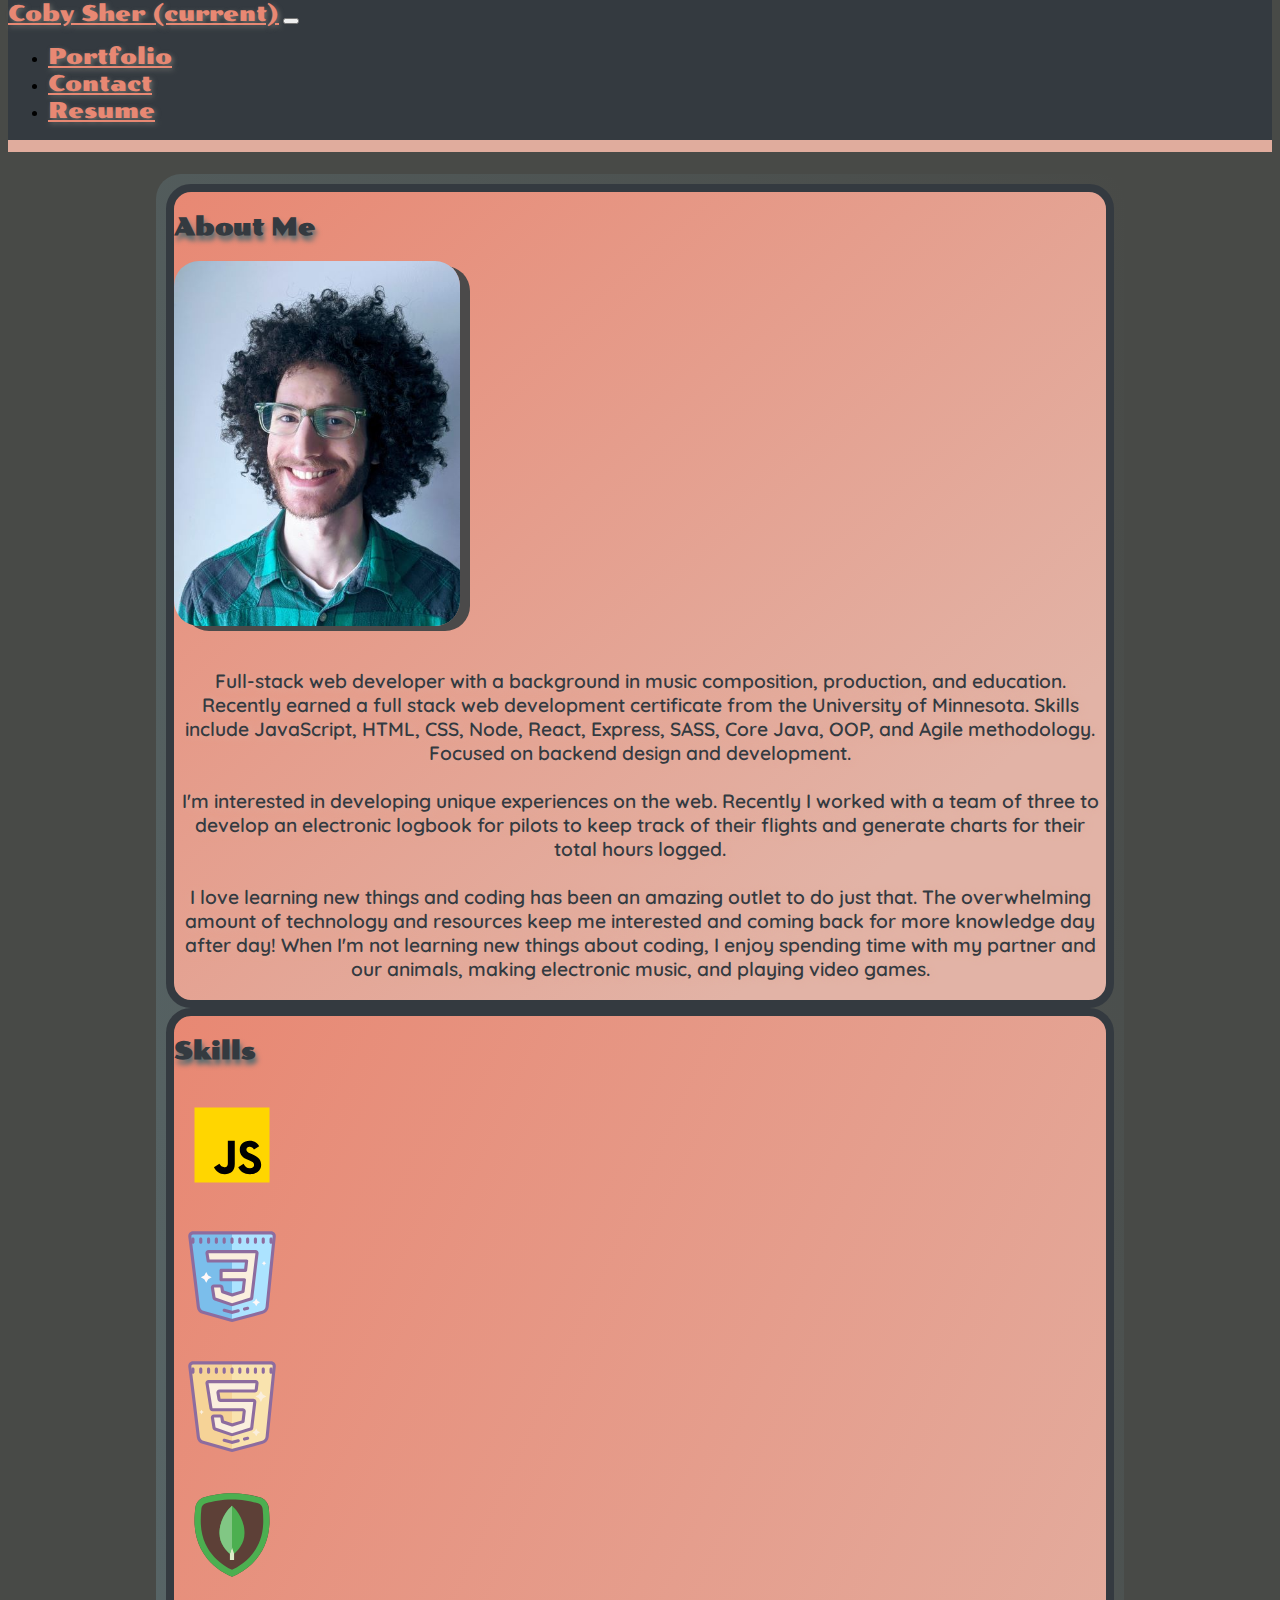
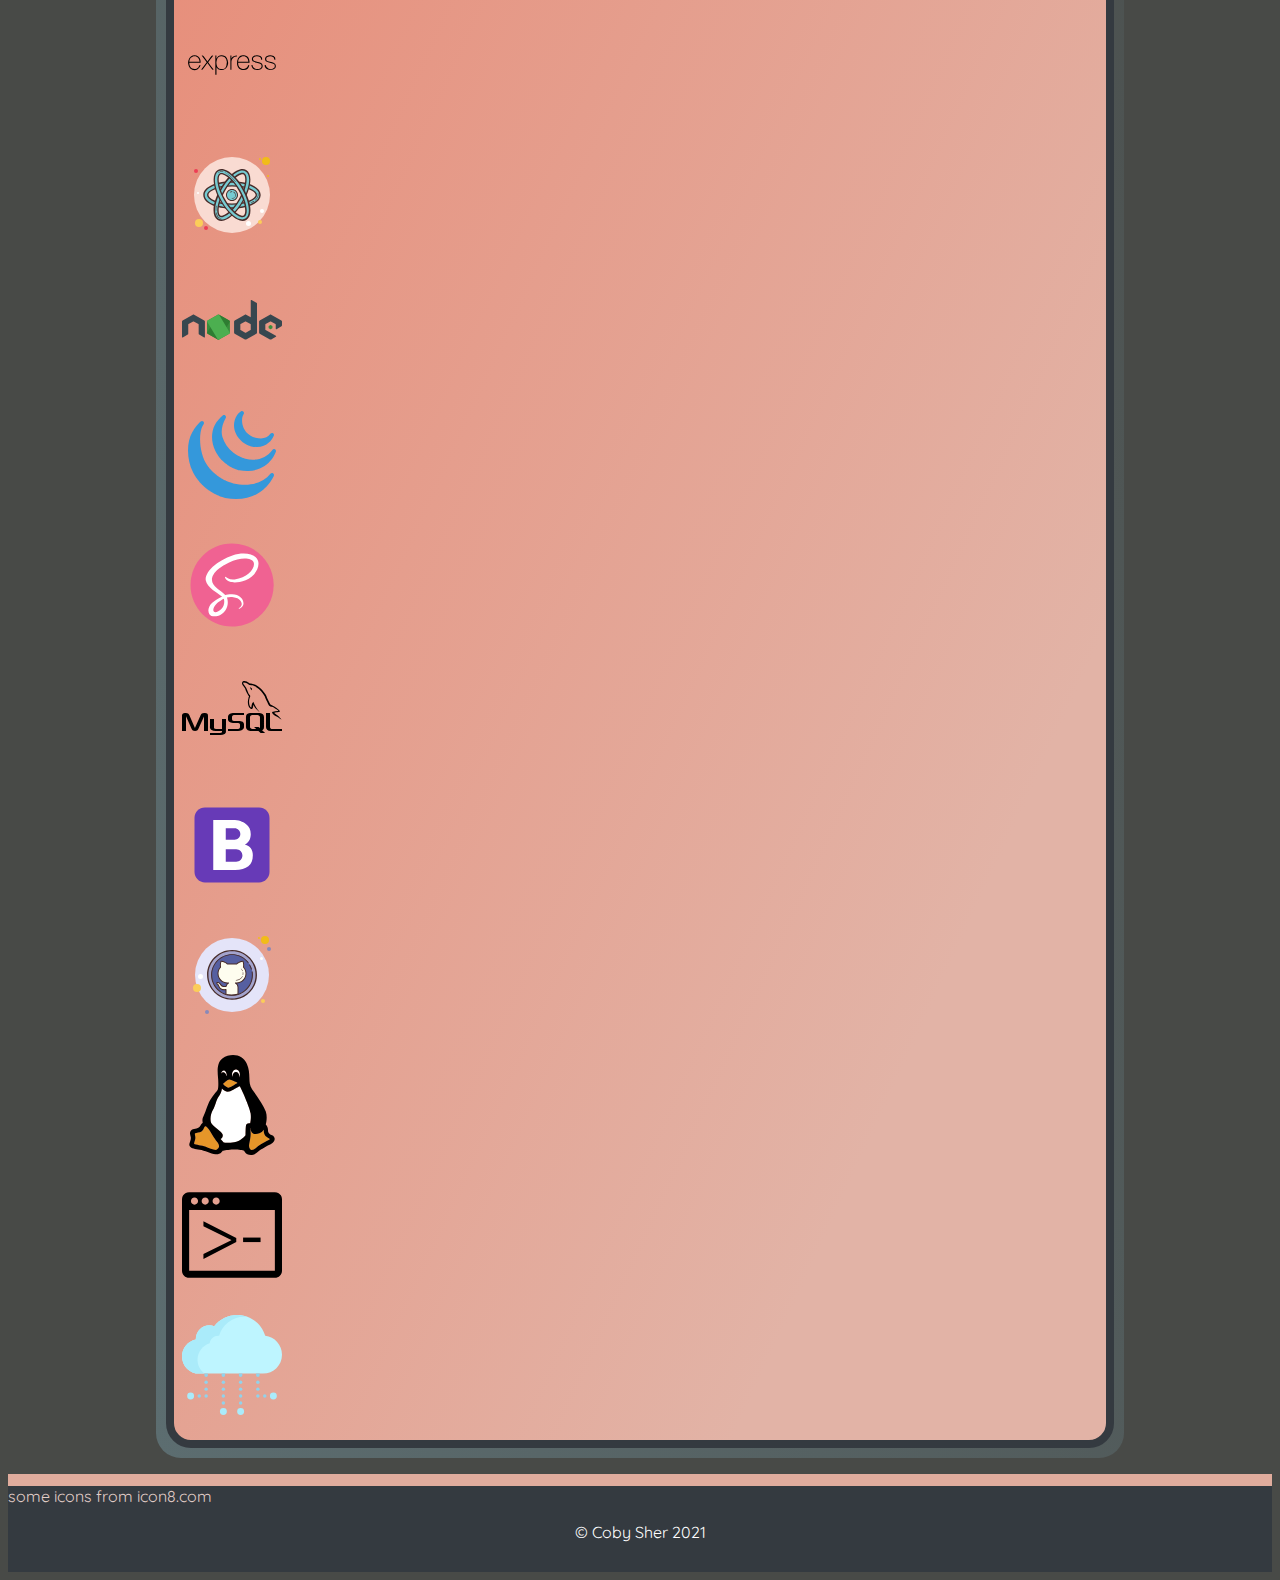
==== commit 099d28b3: "fixed responsiveness of about me section and skills icons" ====
--- a/index.html
+++ b/index.html
@@ -50,28 +50,28 @@
 
     <main class="container-fluid">
         <div class="row">
-            <section class="col-lg-9 row-md-12 border-custom custom-bg">
+            <section class="col-xl-8 col-lg-12 border-custom custom-bg">
                 <h2 class="text-center pt-1">About Me</h2>
-                <div class="text-center mt-3">
-                    <img src="./Assets/images/'headshot'profilepicsize.jpg" class="img-fluid portrait-rounded-custom" alt="Coby's Picture">
+                <div class="mt-3 row">
+                    <img src="./Assets/images/'headshot'profilepicsize.jpg" class="portrait-rounded-custom col-xl-2 col-lg-3" alt="Coby's Picture">
+                    <article class="text-wrap col-8 col-md-12 col-xs-12 about-me">
+                        <p>
+                            Full-stack web developer with a background in music composition, production, and education. Recently earned a full stack web development certificate from the University of Minnesota. Skills include JavaScript, HTML, CSS, Node, React, Express, SASS, Core
+                            Java, OOP, and Agile methodology. Focused on backend design and development.
+    
+                            <br>
+                            <br> I'm interested in developing unique experiences on the web. Recently I worked with a team of three to develop an electronic logbook for pilots to keep track of their flights and generate charts for their total hours logged.
+    
+                            <br>
+                            <br> I love learning new things and coding has been an amazing outlet to do just that. The overwhelming amount of technology and resources keep me interested and coming back for more knowledge day after day! When I'm not learning
+                            new things about coding, I enjoy spending time with my partner and our animals, making electronic music, and playing video games.
+                        </p>
+                    </article>
                 </div>
-                <article class="text-wrap">
-                    <p>
-                        Full-stack web developer with a background in music composition, production, and education. Recently earned a full stack web development certificate from the University of Minnesota. Skills include JavaScript, HTML, CSS, Node, React, Express, SASS, Core
-                        Java, OOP, and Agile methodology. Focused on backend design and development.
-
-                        <br>
-                        <br> I'm interested in developing unique experiences on the web. Recently I worked with a team of three to develop an electronic logbook for pilots to keep track of their flights and generate charts for their total hours logged.
-
-                        <br>
-                        <br> I love learning new things and coding has been an amazing outlet to do just that. The overwhelming amount of technology and resources keep me interested and coming back for more knowledge day after day! When I'm not learning
-                        new things about coding, I enjoy spending time with my partner and our animals, making electronic music, and playing video games.
-                    </p>
-                </article>
             </section>
-            <div class="col-lg-3 row-md-12 border-custom custom-bg ">
-                <h2 class="mt-2">Skills</h2>
-                <section class=" d-flex flex-wrap align-conent-between">
+            <div class=" col-xl-4 col-lg-12 row-md-12 border-custom custom-bg ">
+                <h2 class="mt-2 text-center">Skills</h2>
+                <section class=" d-flex flex-wrap">
                     <!-- JavaScript icon -->
                     <img class="icon" src="./Assets/icons/icons8-javascript.svg" alt="JavaScript">
                     <!-- CSS3 icon -->
@@ -122,6 +122,11 @@
     <script src="https://cdnjs.cloudflare.com/ajax/libs/popper.js/1.14.3/umd/popper.min.js"></script>
     <!-- Bootstrap JS -->
     <script src="https://maxcdn.bootstrapcdn.com/bootstrap/4.5.0/js/bootstrap.min.js"></script>
+    <script>
+        const icon = document.getElementsByClassName('icon')
+
+        icon.forEach(x => console.log(x))
+    </script>
 </body>
 
 </html>--- a/Assets/css/style.css
+++ b/Assets/css/style.css
@@ -85,8 +85,8 @@
   height: 100px;
   width: 100px;
   margin-right: 10px;
-}
-
+  padding-left: 8px;
+}
 
 /* header tags  */
 
@@ -123,6 +123,7 @@
   text-shadow: 2px 1px 8px #E0AC9D;
   font-weight: 600;
   font-size: 1.2em;
+  word-wrap:normal
 }
 
 .card-fluid {
@@ -139,12 +140,20 @@
 
 /* rounding corners of portrait img */
 
+
 .portrait-rounded-custom {
+  padding-right: 0;
+  max-width: 300px;
+  max-height: 365px;
   border-radius: 25px;
   margin-bottom: 18px;
-  box-shadow: 12px 10px rgb(75, 74, 74);
-}
-
+  margin-right: 0;
+  box-shadow: 10px 5px rgb(75, 74, 74);
+}
+
+.portrait-rounded-custom::after {
+  margin-right:20px;
+}
 
 /* Contact Forms */
 
@@ -272,21 +281,40 @@
 /* Media Queries */
 
 
+
+/* Large devices (desktops, 992px and up) */
+@media (min-width: 992px) { 
+  
+}
+
+/* Medium devices (tablets, 768px and up) */
+@media (min-width: 768px) {
+  .portrait-rounded-custom {
+    margin: 0 auto 20px auto;
+  }
+  .about-me {
+    text-align: center;
+    margin-left: auto;
+    margin-right: auto;
+  }
+}
 /* Small devices (landscape phones, 575px and larger) */
 
 @media (min-width: 574px) {
   .icon {
-    display: inline-block
-  }
-}
-
-
-/*
-Medium devices (tablets, 768px and up)
-@media (min-width: 768px) { ... }
-
-Large devices (desktops, 992px and up)
-@media (min-width: 992px) { ... }
-
+    display: flex;
+    align-content: space-around;
+  }
+  .portrait-rounded-custom {
+    margin: 0 auto 20px auto;
+  }
+  .about-me {
+    margin: 0 auto 0 auto;
+    text-align: center;
+  }
+}
+  
+  
+  /*
 Extra large devices (large desktops, 1200px and up)
 @media (min-width: 1200px) { ... } */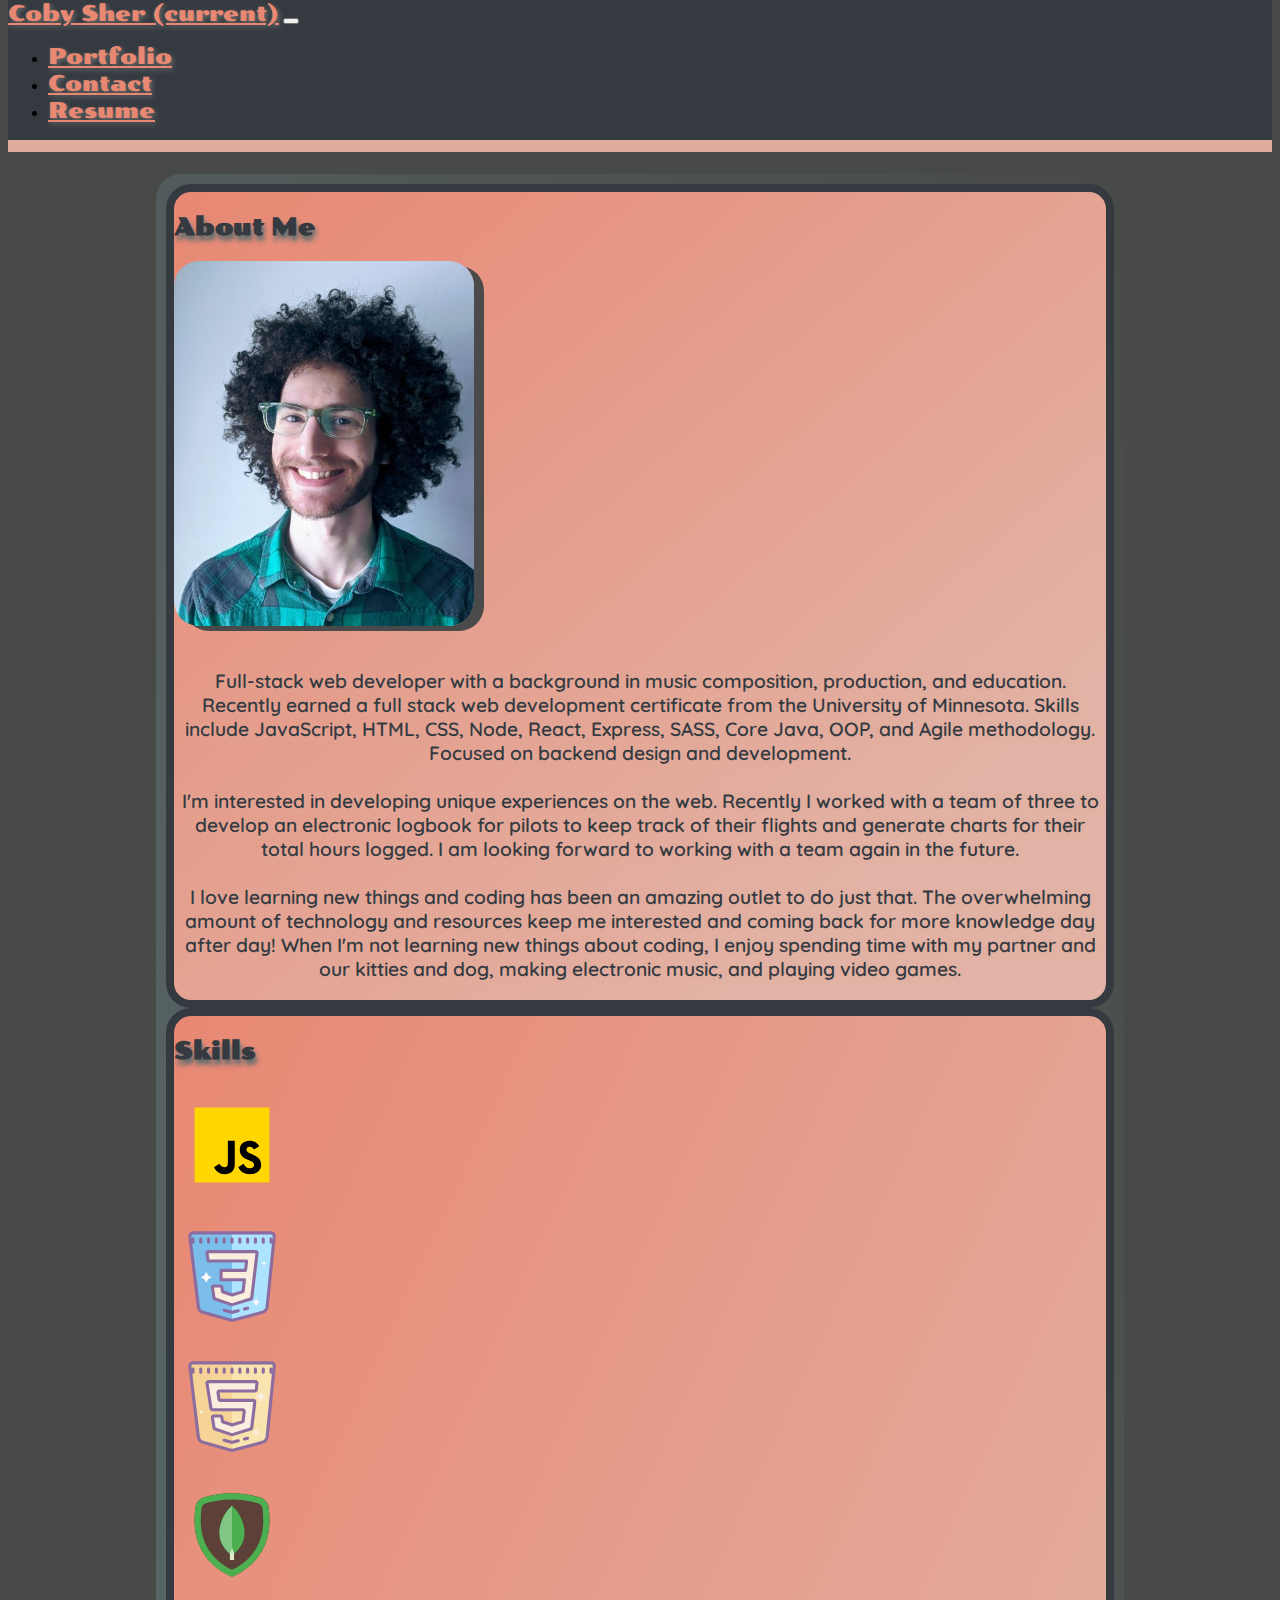
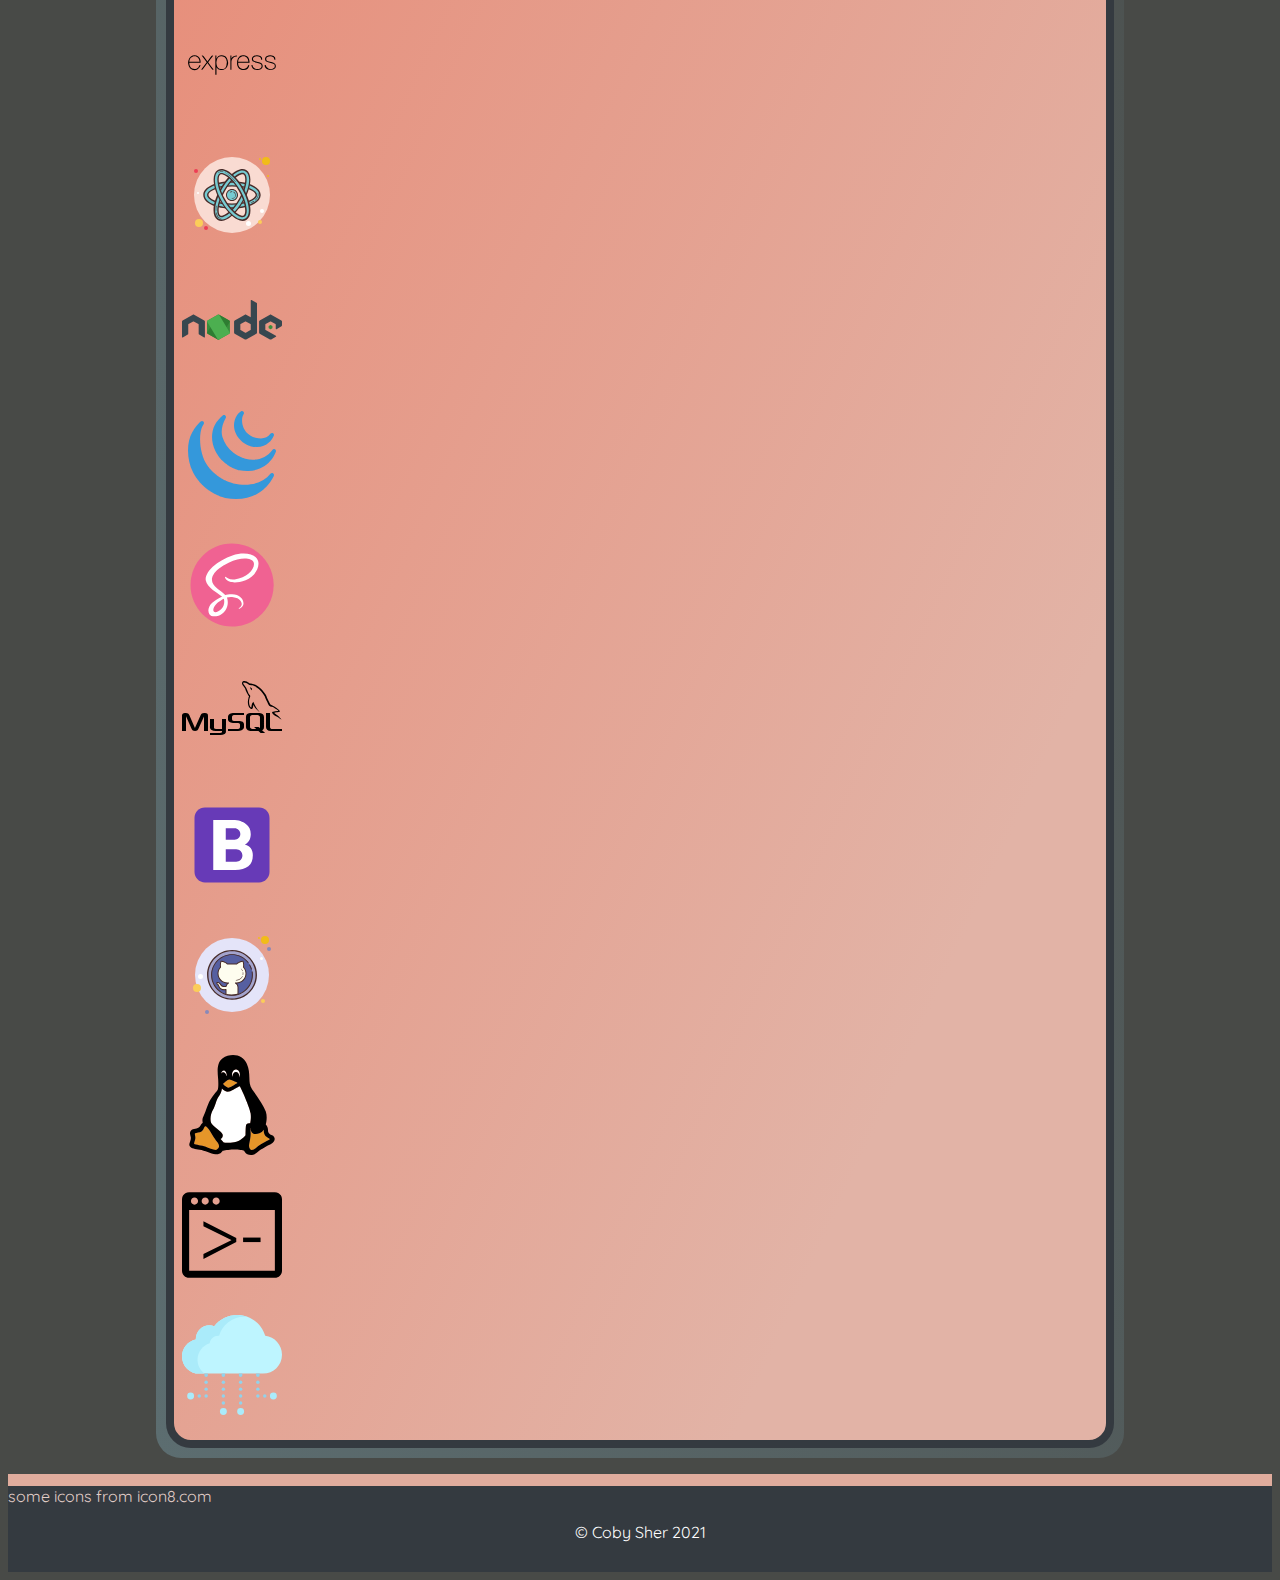
==== commit e0170184: ":memo: Updated resume and links in nav" ====
--- a/index.html
+++ b/index.html
@@ -41,7 +41,7 @@
                     <a href="contact.html" class="nav-link">Contact <span class="sr-only"></span></a>
                 </li>
                 <li class="nav-item">
-                    <a href="resume.html" class="nav-link">Resume <span class="sr-only"></span></a>
+                    <a href="./Coby_Sher_Resume_2021.pdf" class="nav-link" target="blank">Resume <span class="sr-only"></span></a>
                 </li>
             </ul>
         </div>
@@ -50,26 +50,26 @@
 
     <main class="container-fluid">
         <div class="row">
-            <section class="col-xl-8 col-lg-12 border-custom custom-bg">
+            <section class="col-xl-8 border-custom custom-bg">
                 <h2 class="text-center pt-1">About Me</h2>
-                <div class="mt-3 row">
-                    <img src="./Assets/images/'headshot'profilepicsize.jpg" class="portrait-rounded-custom col-xl-2 col-lg-3" alt="Coby's Picture">
-                    <article class="text-wrap col-8 col-md-12 col-xs-12 about-me">
-                        <p>
+                <div class="d-flex flex-column mt-3 col-xl-12">
+                    <img src="./Assets/images/'headshot'profilepicsize.jpg" class="justify-content-center img-fluid portrait-rounded-custom col-xl-2 col-lg-3" alt="Coby's Picture">
+                    <article class="text-wrap row-8 row-md-12 row-xs-12 about-me">
+                        <p class='d-flex justify-content-center '>
                             Full-stack web developer with a background in music composition, production, and education. Recently earned a full stack web development certificate from the University of Minnesota. Skills include JavaScript, HTML, CSS, Node, React, Express, SASS, Core
                             Java, OOP, and Agile methodology. Focused on backend design and development.
     
                             <br>
-                            <br> I'm interested in developing unique experiences on the web. Recently I worked with a team of three to develop an electronic logbook for pilots to keep track of their flights and generate charts for their total hours logged.
+                            <br> I'm interested in developing unique experiences on the web. Recently I worked with a team of three to develop an electronic logbook for pilots to keep track of their flights and generate charts for their total hours logged. I am looking forward to working with a team again in the future.
     
                             <br>
                             <br> I love learning new things and coding has been an amazing outlet to do just that. The overwhelming amount of technology and resources keep me interested and coming back for more knowledge day after day! When I'm not learning
-                            new things about coding, I enjoy spending time with my partner and our animals, making electronic music, and playing video games.
+                            new things about coding, I enjoy spending time with my partner and our kitties and dog, making electronic music, and playing video games.
                         </p>
                     </article>
                 </div>
             </section>
-            <div class=" col-xl-4 col-lg-12 row-md-12 border-custom custom-bg ">
+            <div class=" row-xl-4 row-lg-12 col-md-12 col-xl-4 border-custom custom-bg ">
                 <h2 class="mt-2 text-center">Skills</h2>
                 <section class=" d-flex flex-wrap">
                     <!-- JavaScript icon -->
@@ -111,7 +111,7 @@
     <footer class="py-0 border-top-custom borderbox mt-auto container-fluid d-flex" id='page-footer'>
         <div class="row-fluid m-auto">
             <a class='d-flex justify-content-center' href="https://icons8.com">some icons from icon8.com</a>
-            <span class=" justify-content-center text-color">&copy; Coby Sher 2021</span>
+            <span class=" mb-0 pb-0 justify-content-center text-color">&copy; Coby Sher 2021</span>
         </div>
     </footer>
     <!-- end Footer -->
@@ -122,11 +122,6 @@
     <script src="https://cdnjs.cloudflare.com/ajax/libs/popper.js/1.14.3/umd/popper.min.js"></script>
     <!-- Bootstrap JS -->
     <script src="https://maxcdn.bootstrapcdn.com/bootstrap/4.5.0/js/bootstrap.min.js"></script>
-    <script>
-        const icon = document.getElementsByClassName('icon')
-
-        icon.forEach(x => console.log(x))
-    </script>
 </body>
 
 </html>--- a/Assets/css/style.css
+++ b/Assets/css/style.css
@@ -88,13 +88,18 @@
   padding-left: 8px;
 }
 
+
 /* header tags  */
 
-h2, h3, h4, h5 {
+h2,
+h3,
+h4,
+h5 {
   font-family: 'Poller One', cursive;
   color: #343A40;
   text-shadow: 2px 5px 5px #5C6D70
 }
+
 
 /* h3 {
   font-family: 'Poller One', cursive;
@@ -123,7 +128,7 @@
   text-shadow: 2px 1px 8px #E0AC9D;
   font-weight: 600;
   font-size: 1.2em;
-  word-wrap:normal
+  word-wrap: normal
 }
 
 .card-fluid {
@@ -140,20 +145,18 @@
 
 /* rounding corners of portrait img */
 
-
 .portrait-rounded-custom {
+  max-width: 300px;
+  min-width: 300px;
+  max-height: 365px;
+  min-height: 365px;
   padding-right: 0;
-  max-width: 300px;
-  max-height: 365px;
   border-radius: 25px;
   margin-bottom: 18px;
   margin-right: 0;
   box-shadow: 10px 5px rgb(75, 74, 74);
 }
 
-.portrait-rounded-custom::after {
-  margin-right:20px;
-}
 
 /* Contact Forms */
 
@@ -210,7 +213,8 @@
 }
 
 .keep-logging-img {
-  width: 100%;
+  height: 400px;
+  width: auto;
 }
 
 
@@ -226,7 +230,8 @@
   margin: 5px;
 }
 
-main a:hover,footer a:hover {
+main a:hover,
+footer a:hover {
   cursor: pointer;
   color: #e2cec8;
   text-decoration: none;
@@ -242,6 +247,14 @@
 
 .resumeWrapper {
   min-height: 100vh;
+}
+
+
+/*  Portfolio Images/gifs */
+
+.dish-gif {
+  display: flex;
+  margin: 0 auto 0 auto;
 }
 
 
@@ -281,13 +294,13 @@
 /* Media Queries */
 
 
-
 /* Large devices (desktops, 992px and up) */
-@media (min-width: 992px) { 
-  
-}
+
+@media (min-width: 992px) {}
+
 
 /* Medium devices (tablets, 768px and up) */
+
 @media (min-width: 768px) {
   .portrait-rounded-custom {
     margin: 0 auto 20px auto;
@@ -298,6 +311,8 @@
     margin-right: auto;
   }
 }
+
+
 /* Small devices (landscape phones, 575px and larger) */
 
 @media (min-width: 574px) {
@@ -313,8 +328,25 @@
     text-align: center;
   }
 }
+
+
+/*  Small phones and lower */
+
+@media(max-width: 577px) {
+  .dish-gif {
+    display: inline-block;
+    width: max-content;
+    height: max-content;
+  }
   
-  
-  /*
+.keep-logging-img {
+  height: 250px;
+  width: auto;
+}
+
+}
+
+
+/*
 Extra large devices (large desktops, 1200px and up)
 @media (min-width: 1200px) { ... } */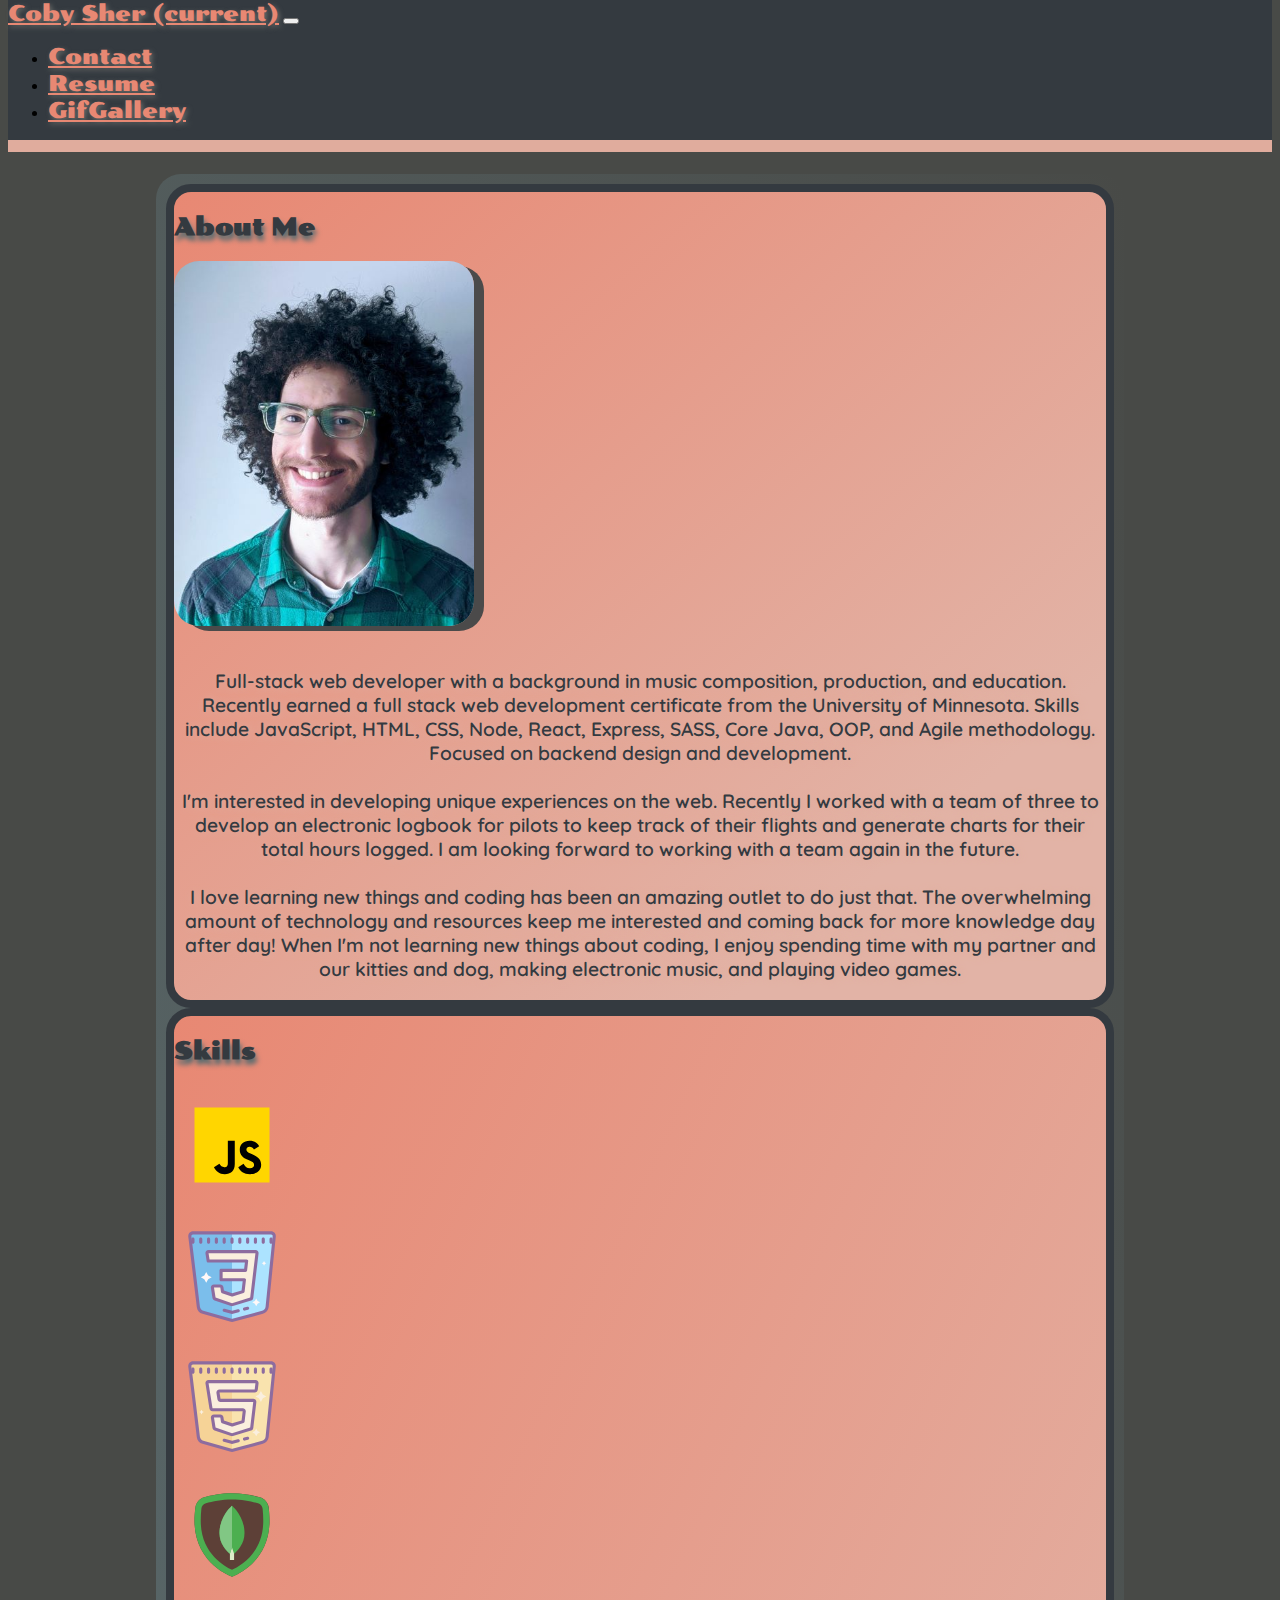
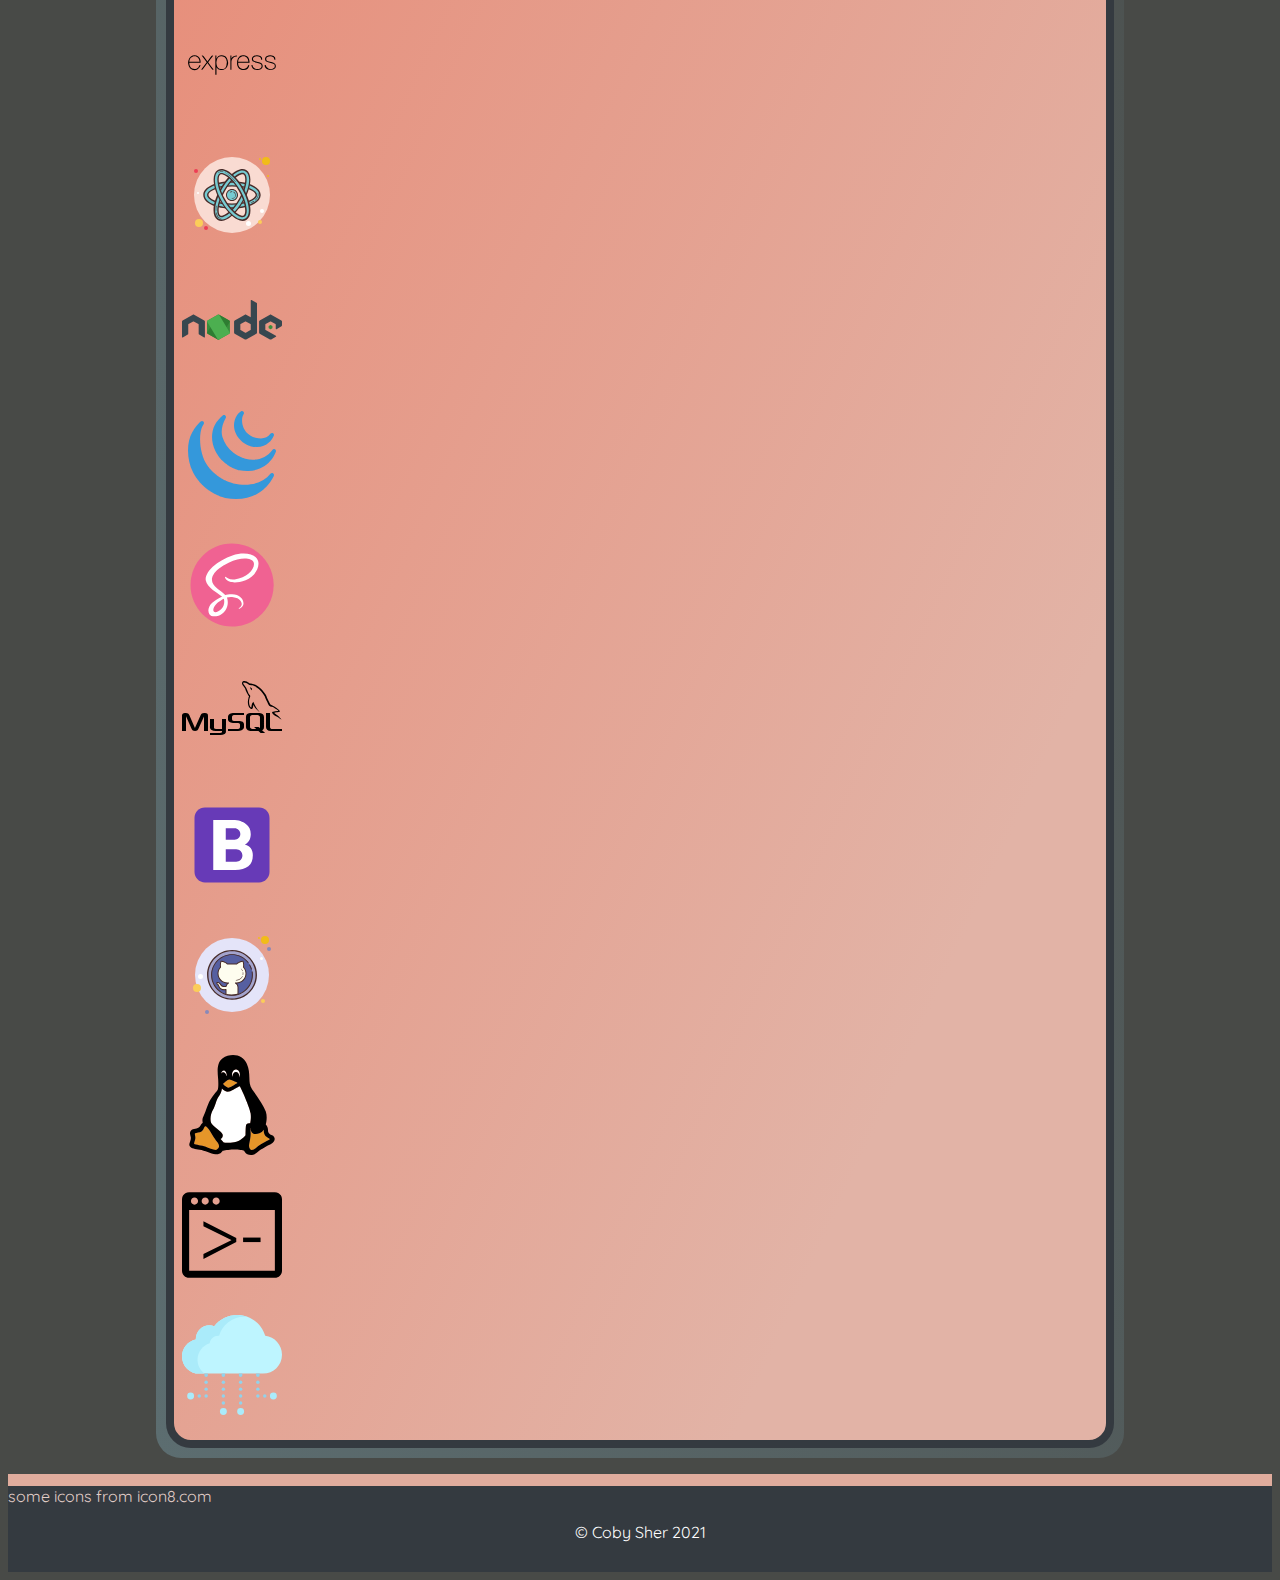
==== commit 134711ea: "Remove portfolio from nav" ====
--- a/index.html
+++ b/index.html
@@ -35,13 +35,13 @@
         <div class="collapse navbar-collapse" id="navbarSupportedContent">
             <ul class="navbar-nav mr-auto">
                 <li class="nav-item">
-                    <a href="portfolio.html" class="nav-link">Portfolio <span class="sr-only"></span></a>
-                </li>
-                <li class="nav-item">
                     <a href="contact.html" class="nav-link">Contact <span class="sr-only"></span></a>
                 </li>
                 <li class="nav-item">
                     <a href="./Coby_Sher_Resume_2021.pdf" class="nav-link" target="blank">Resume <span class="sr-only"></span></a>
+                </li>
+                <li class="nav-item">
+                    <a href="./gifgallery.html" class="nav-link" target="blank">GifGallery <span class="sr-only"></span></a>
                 </li>
             </ul>
         </div>
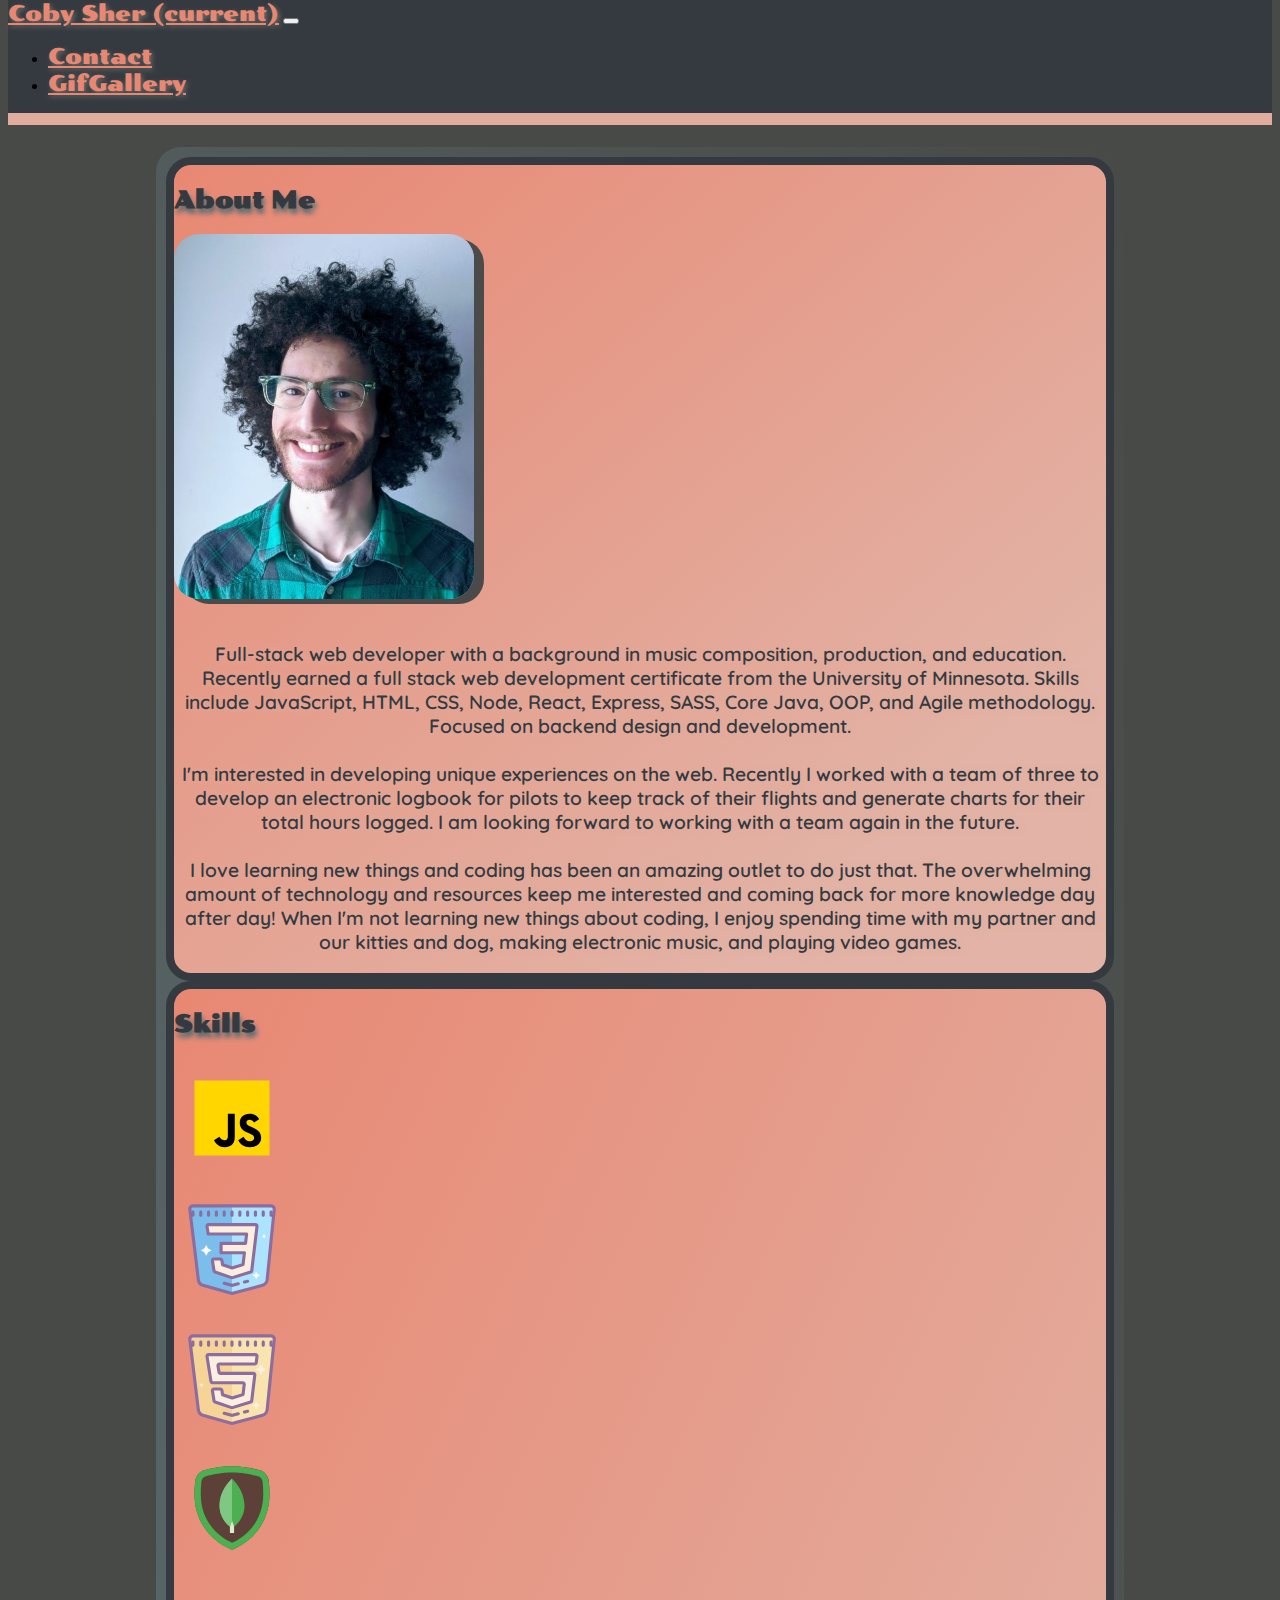
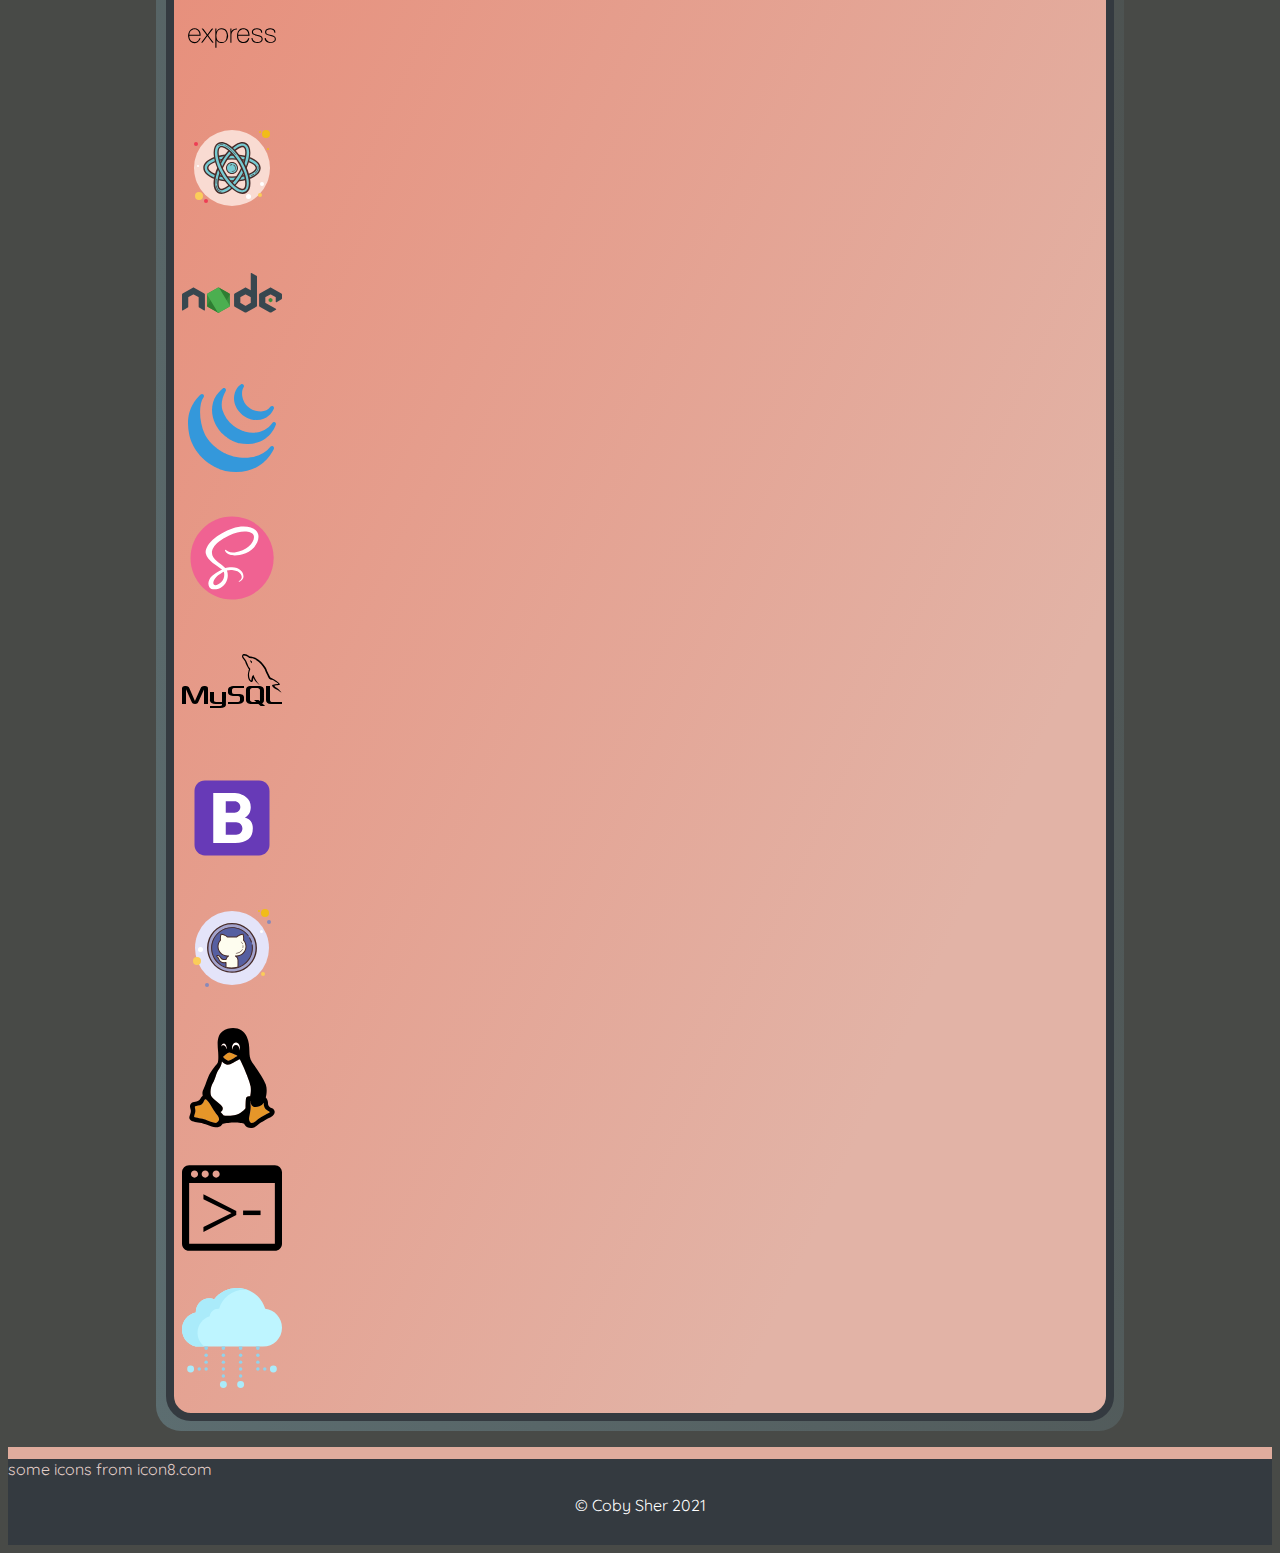
==== commit fec15f00: "Remove resume" ====
--- a/index.html
+++ b/index.html
@@ -38,9 +38,6 @@
                     <a href="contact.html" class="nav-link">Contact <span class="sr-only"></span></a>
                 </li>
                 <li class="nav-item">
-                    <a href="./Coby_Sher_Resume_2021.pdf" class="nav-link" target="blank">Resume <span class="sr-only"></span></a>
-                </li>
-                <li class="nav-item">
                     <a href="./gifgallery.html" class="nav-link" target="blank">GifGallery <span class="sr-only"></span></a>
                 </li>
             </ul>
@@ -58,10 +55,11 @@
                         <p class='d-flex justify-content-center '>
                             Full-stack web developer with a background in music composition, production, and education. Recently earned a full stack web development certificate from the University of Minnesota. Skills include JavaScript, HTML, CSS, Node, React, Express, SASS, Core
                             Java, OOP, and Agile methodology. Focused on backend design and development.
-    
+
                             <br>
-                            <br> I'm interested in developing unique experiences on the web. Recently I worked with a team of three to develop an electronic logbook for pilots to keep track of their flights and generate charts for their total hours logged. I am looking forward to working with a team again in the future.
-    
+                            <br> I'm interested in developing unique experiences on the web. Recently I worked with a team of three to develop an electronic logbook for pilots to keep track of their flights and generate charts for their total hours logged.
+                            I am looking forward to working with a team again in the future.
+
                             <br>
                             <br> I love learning new things and coding has been an amazing outlet to do just that. The overwhelming amount of technology and resources keep me interested and coming back for more knowledge day after day! When I'm not learning
                             new things about coding, I enjoy spending time with my partner and our kitties and dog, making electronic music, and playing video games.
